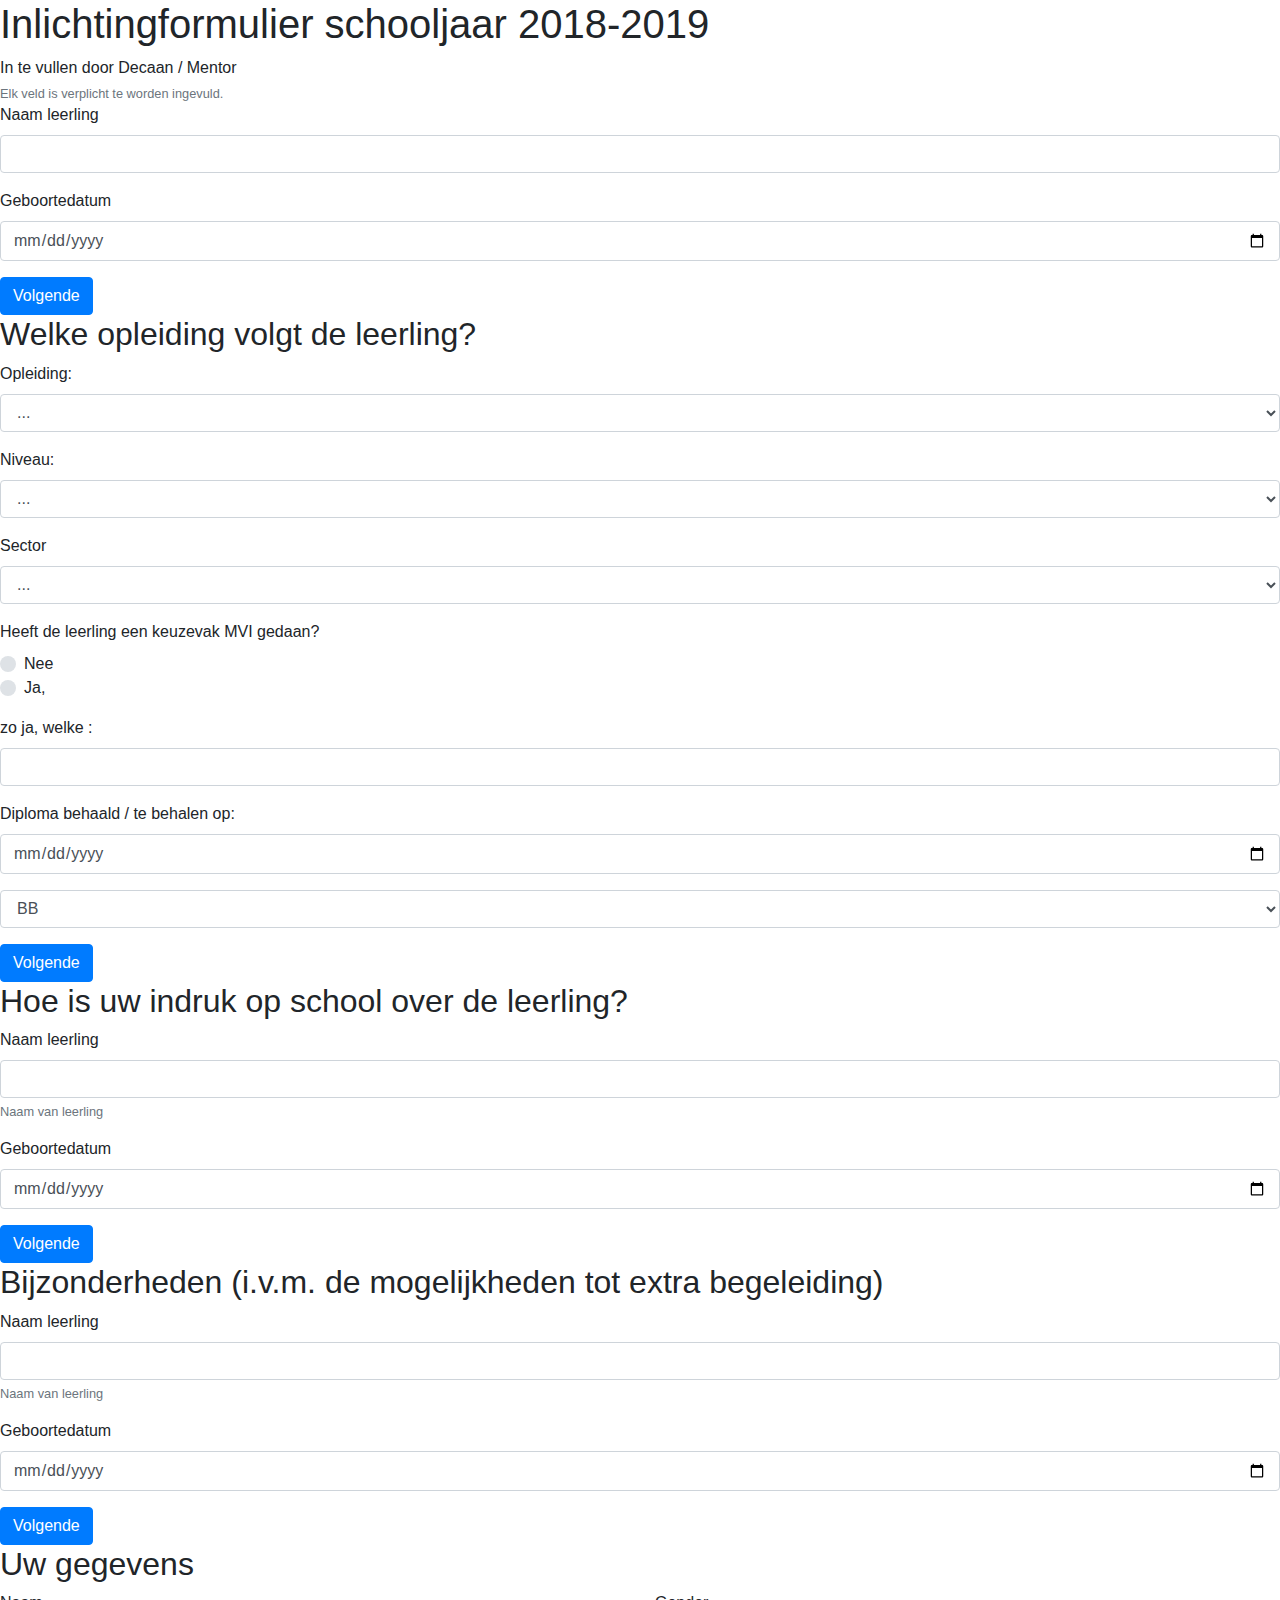
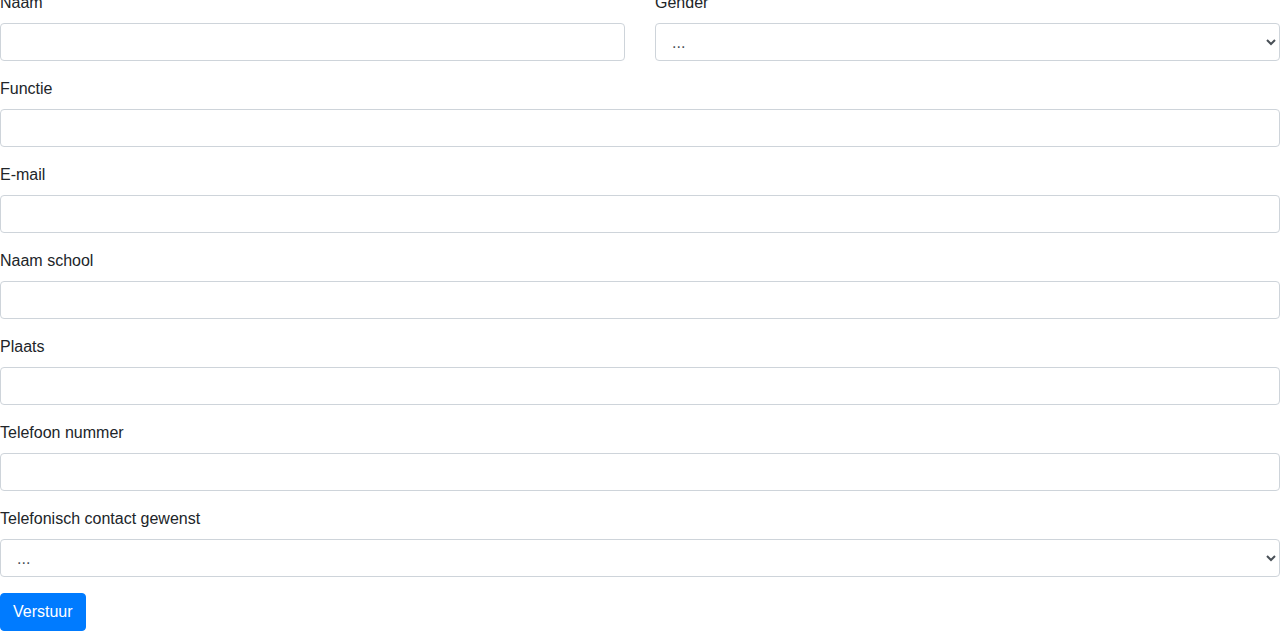
==== index.html @ 19534b49 "update v.2" ====
<!DOCTYPE html>
<html lang="en">

<head>
    <meta charset="UTF-8">
    <meta name="viewport" content="width=device-width, initial-scale=1.0">
    <meta http-equiv="X-UA-Compatible" content="ie=edge">
    <link rel="stylesheet" type="text/css" href="../style/less/studentform.css">
    <link href="https://fonts.googleapis.com/css?family=Dosis|Raleway:500" rel="stylesheet">
    <link rel="stylesheet" href="https://maxcdn.bootstrapcdn.com/bootstrap/4.0.0/css/bootstrap.min.css" integrity="sha384-Gn5384xqQ1aoWXA+058RXPxPg6fy4IWvTNh0E263XmFcJlSAwiGgFAW/dAiS6JXm"
        crossorigin="anonymous">
    <title>Inlichtingformulier schooljaar 2018-2019</title>
</head>

<body>

    <div class="main who">
        <div class="studentform">
            <div class="form-toptext">
                <h1>Inlichtingformulier schooljaar 2018-2019</h1>
                <p1>In te vullen door Decaan / Mentor
                    <small id="infoStudent" class="form-text text-muted">Elk veld is verplicht te worden ingevuld.</small>
                </p1>
            </div>
            <form>
                <div class="form-group">
                    <label for="nameStudent">Naam leerling</label>
                    <input type="text" class="form-control" id="nameStudent" placeholder="">
                </div>
                <div class="form-group">
                    <label for="birthStudent">Geboortedatum</label>
                    <input type="date" class="form-control" id="birthStudent" placeholder="datum">
                </div>
                <button type="submit" id="next-button" class="btn btn-primary">Volgende</button>
            </form>
        </div>
    </div>

    <div class="main study">
        <div class="studentform">
            <div class="form-toptext">
                <h2>Welke opleiding volgt de leerling?</h2>
            </div>

            <form>
                <div class="form-group">
                    <label for="studentEducation">Opleiding:</label>
                    <select class="form-control" id="studentEducation">
                        <option selected>...</option>
                        <option>VMBO</option>
                        <option>HAVO</option>
                        <option>VWO</option>
                        <option>MBO</option>
                        <option>Anders</option>
                    </select>
                </div>
            </form>
            <div class="vmbo">
                <form>
                    <div class="form-group">
                        <label for="studentLevel">Niveau:</label>
                        <select class="form-control" id="level">
                            <option selected>...</option>
                            <option>BB</option>
                            <option>KB</option>
                            <option>GL</option>
                            <option>TL</option>
                            <option>LWT</option>
                            <option>BB + LWOO</option>
                            <option>BB + LWOO</option>
                            <option>KB + LWOO</option>
                            <option>GL + LWOO</option>
                            <option>TL + LWOO</option>
                            <option>LWT + LWOO</option>
                        </select>
                    </div>
                    <div class="form-group">
                        <label for="studentSector">Sector</label>
                        <select class="form-control" id="sector">
                            <option selected>...</option>
                            <option>Economie</option>
                            <option>Landbouw</option>
                            <option>Techniek</option>
                            <option>Zorg en Welzijn</option>
                        </select>
                    </div>

                    <div class="form-group">
                        <label for="mviStudent"> Heeft de leerling een keuzevak MVI gedaan?</label>
                        <div class="custom-control custom-radio">
                            <input type="radio" id="customRadio1" name="mviYesOrNo" class="custom-control-input">
                            <label class="custom-control-label" for="customRadio1">Nee</label>
                        </div>
                        <div class="custom-control custom-radio">
                            <input type="radio" id="customRadio2" name="mviYesOrNo" class="custom-control-input">
                            <label class="custom-control-label" for="customRadio2">Ja,</label>
                        </div>
                    </div>
                    <div class="form-group">
                        <label for="nameStudent">zo ja, welke :</label>
                        <input type="text" class="form-control" id="mviIfYes" placeholder="">
                    </div>    
                    <div class="form-group">    
                        <label for="nameStudent">Diploma behaald / te behalen op:</label>
                        <input type="date" class="form-control" id="studentDiploma" placeholder="datum">
                    </div>    
                    </div>
                </form>
            </div>
            <div class="havo hidden">
                <div class="vmbo">
                    <form>
                        <div class="form-group">
                            <select class="form-control" id="level">
                                <option>BB</option>
                                <option>KB</option>
                                <option>GL</option>
                                <option>TL</option>
                                <option>LWT</option>
                                <option>BB + LWOO</option>
                                <option>BB + LWOO</option>
                                <option>KB + LWOO</option>
                                <option>GL + LWOO</option>
                                <option>TL + LWOO</option>
                                <option>LWT + LWOO</option>
                            </select>
                        </div>
                    </form>
                </div>
                <div class="vwo"></div>
                <div class="mbo"></div>
                <div class="other"></div>
                <button type="submit" id="next-button" class="btn btn-primary">Volgende</button>
                </form>
            </div>
        </div>
    </div>

    <div class="main impression">
        <div class="studentform">
            <div class="form-toptext">
                <h2>Hoe is uw indruk op school over de leerling?</h2>
            </div>
            <form>
                <div class="form-group">
                    <label for="nameStudent">Naam leerling</label>
                    <input type="text" class="form-control" id="nameStudent" placeholder="">
                    <small id="infoStudent" class="form-text text-muted">Naam van leerling</small>
                </div>
                <div class="form-group">
                    <label for="birthStudent">Geboortedatum</label>
                    <input type="date" class="form-control" id="birthStudent" placeholder="datum">
                </div>
                <button type="submit" id="next-button" class="btn btn-primary">Volgende</button>
            </form>
        </div>
    </div>

    <div class="main special">
        <div class="studentform">
            <div class="form-toptext">
                <h2>Bijzonderheden (i.v.m. de mogelijkheden tot extra begeleiding)</h2>
            </div>
            <form action="/pages/selection.html">
                <div class="form-group">
                    <label for="nameStudent">Naam leerling</label>
                    <input type="text" class="form-control" id="nameStudent" placeholder="">
                    <small id="infoStudent" class="form-text text-muted">Naam van leerling</small>
                </div>
                <div class="form-group">
                    <label for="birthStudent">Geboortedatum</label>
                    <input type="date" class="form-control" id="birthStudent" placeholder="datum">
                </div>
                <button type="submit" id="next-button" class="btn btn-primary">Volgende</button>
            </form>
        </div>
    </div>

    <div class="main you">
        <div class="studentform">
            <div class="form-toptext">
                <h2>Uw gegevens</h2>
            </div>
            <form>
                <div class="form-group row">
                    <div class="col">
                        <label for="nameMentor">Naam</label>
                        <input type="text" class="form-control" id="nameMentor" placeholder="">
                    </div>
                    <div class="col">
                        <label for="genderMentor">Gender</label>
                        <select class="form-control">
                            <option selected>...</option>
                            <option>Man</option>
                            <option>Vrouw</option>
                        </select>
                    </div>
                </div>

                <div class="form-group">
                    <label for="functionMentor">Functie</label>
                    <input type="text" class="form-control" id="functionMentor" placeholder="">
                </div>

                <div class="form-group">
                    <label for="emailMentor">E-mail</label>
                    <input type="email" class="form-control" id="emailMentor" placeholder="">
                </div>
                <div class="form-group">
                    <label for="nameSchool">Naam school</label>
                    <input type="text" class="form-control" id="nameSchool" placeholder="">
                </div>
                <div class="form-group">
                    <label for="placeSchool">Plaats</label>
                    <input type="text" class="form-control" id="placeSchool" placeholder="">
                </div>
                <div class="form-group">
                    <label for="telMentor">Telefoon nummer</label>
                    <input type="tel" class="form-control" id="telMentor" placeholder="">
                </div>
                <div class="form-group">
                    <label for="telContact">Telefonisch contact gewenst</label>
                    <select class="form-control">
                        <option selected>...</option>
                        <option>Ja</option>
                        <option>Nee</option>
                    </select>
                </div>

                <button type="submit" id="send-button" class="btn btn-primary">Verstuur</button>
            </form>

        </div>
    </div>
    <script src="/script/next.js"></script>
    <script src="https://code.jquery.com/jquery-3.2.1.slim.min.js" integrity="sha384-KJ3o2DKtIkvYIK3UENzmM7KCkRr/rE9/Qpg6aAZGJwFDMVNA/GpGFF93hXpG5KkN"
        crossorigin="anonymous"></script>
    <script src="https://cdnjs.cloudflare.com/ajax/libs/popper.js/1.12.9/umd/popper.min.js" integrity="sha384-ApNbgh9B+Y1QKtv3Rn7W3mgPxhU9K/ScQsAP7hUibX39j7fakFPskvXusvfa0b4Q"
        crossorigin="anonymous"></script>
    <script src="https://maxcdn.bootstrapcdn.com/bootstrap/4.0.0/js/bootstrap.min.js" integrity="sha384-JZR6Spejh4U02d8jOt6vLEHfe/JQGiRRSQQxSfFWpi1MquVdAyjUar5+76PVCmYl"
        crossorigin="anonymous"></script>
</body>

</html>
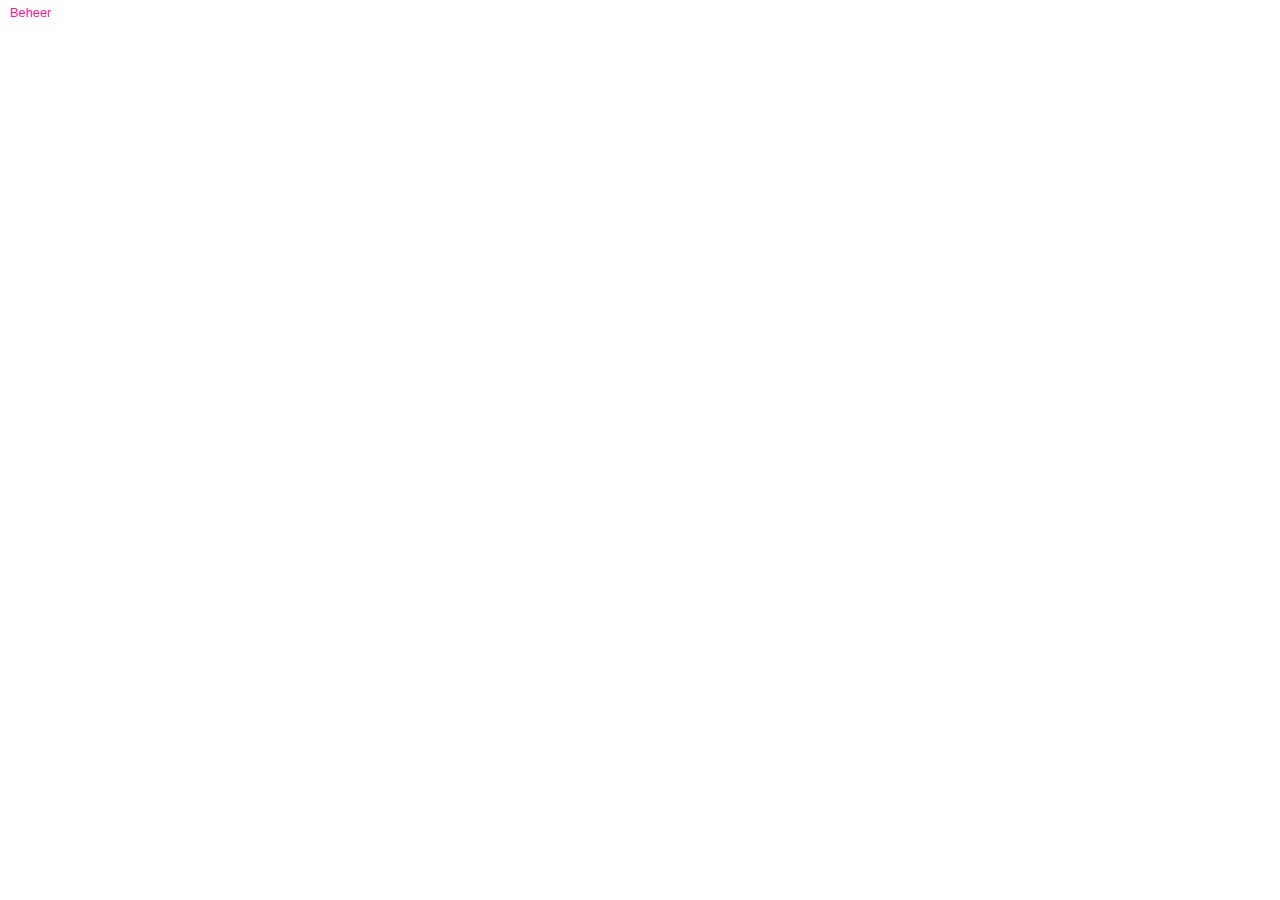
==== commit bd76bbd2: "Update v.3" ====
--- a/index.html
+++ b/index.html
@@ -12,15 +12,18 @@
     <title>Inlichtingformulier schooljaar 2018-2019</title>
 </head>
 
-<body>
-
-    <div class="main who">
+<body>  
+    <nav>
+        <small id="adminLink" ><a id="adminLink" href="/admin.html">Beheer</a></small>
+    </nav>
+    <div class="main who hidden">
         <div class="studentform">
             <div class="form-toptext">
                 <h1>Inlichtingformulier schooljaar 2018-2019</h1>
-                <p1>In te vullen door Decaan / Mentor
+                <p>In te vullen door Decaan / Mentor
                     <small id="infoStudent" class="form-text text-muted">Elk veld is verplicht te worden ingevuld.</small>
-                </p1>
+                </p>
+
             </div>
             <form>
                 <div class="form-group">
@@ -31,12 +34,17 @@
                     <label for="birthStudent">Geboortedatum</label>
                     <input type="date" class="form-control" id="birthStudent" placeholder="datum">
                 </div>
-                <button type="submit" id="next-button" class="btn btn-primary">Volgende</button>
             </form>
-        </div>
+            <footer class="footer-flex">
+                <button type="button" id="who-button-back" class="btn ">Terug</button> 
+                <button type="button" id="who-button-next" class="btn right">Volgende</button>
+            </footer>
+        </div>
+
+
     </div>
 
-    <div class="main study">
+    <div class="main study hidden">
         <div class="studentform">
             <div class="form-toptext">
                 <h2>Welke opleiding volgt de leerling?</h2>
@@ -46,16 +54,17 @@
                 <div class="form-group">
                     <label for="studentEducation">Opleiding:</label>
                     <select class="form-control" id="studentEducation">
-                        <option selected>...</option>
-                        <option>VMBO</option>
-                        <option>HAVO</option>
-                        <option>VWO</option>
-                        <option>MBO</option>
-                        <option>Anders</option>
+                        <option>...</option>
+                        <option value="1">VMBO</option>
+                        <option value="2">HAVO</option>
+                        <option value="3">VWO</option>
+                        <option value="4">MBO</option>
+                        <option value="5">Anders</option>
                     </select>
                 </div>
             </form>
-            <div class="vmbo">
+
+            <div class="vmbo hidden">
                 <form>
                     <div class="form-group">
                         <label for="studentLevel">Niveau:</label>
@@ -66,13 +75,9 @@
                             <option>GL</option>
                             <option>TL</option>
                             <option>LWT</option>
-                            <option>BB + LWOO</option>
-                            <option>BB + LWOO</option>
-                            <option>KB + LWOO</option>
-                            <option>GL + LWOO</option>
-                            <option>TL + LWOO</option>
-                            <option>LWT + LWOO</option>
                         </select>
+                            <label for="plusLwoo">+ LWOO</label>
+                            <input type="checkbox" id="plusLwoo">
                     </div>
                     <div class="form-group">
                         <label for="studentSector">Sector</label>
@@ -85,98 +90,401 @@
                         </select>
                     </div>
 
-                    <div class="form-group">
+                    <div class="form-group" id="mviYesOrNo">
                         <label for="mviStudent"> Heeft de leerling een keuzevak MVI gedaan?</label>
                         <div class="custom-control custom-radio">
-                            <input type="radio" id="customRadio1" name="mviYesOrNo" class="custom-control-input">
-                            <label class="custom-control-label" for="customRadio1">Nee</label>
-                        </div>
-                        <div class="custom-control custom-radio">
-                            <input type="radio" id="customRadio2" name="mviYesOrNo" class="custom-control-input">
-                            <label class="custom-control-label" for="customRadio2">Ja,</label>
-                        </div>
-                    </div>
-                    <div class="form-group">
+                            <input type="radio" id="mviYes" name="mviYesOrNo" value="1" class="custom-control-input">
+                            <label class="custom-control-label" for="mviYes">Nee</label>
+                        </div>
+                        <div class="custom-control custom-radio">
+                            <input type="radio" id="mviNo" name="mviYesOrNo" value="2" class="custom-control-input">
+                            <label class="custom-control-label" for="mviNo">Ja,</label>
+                        </div>
+                    </div>
+                    <div class="mviIfYes hidden" id="ifYes" class="form-group">
                         <label for="nameStudent">zo ja, welke :</label>
                         <input type="text" class="form-control" id="mviIfYes" placeholder="">
-                    </div>    
-                    <div class="form-group">    
+                    </div>
+                    <div class="form-group">
                         <label for="nameStudent">Diploma behaald / te behalen op:</label>
-                        <input type="date" class="form-control" id="studentDiploma" placeholder="datum">
-                    </div>    
-                    </div>
-                </form>
-            </div>
+                        <input type="date" class="form-control" id="studentDiplomaVmbo" placeholder="datum">
+                    </div>
+                </form>
+            </div>
+
             <div class="havo hidden">
-                <div class="vmbo">
-                    <form>
-                        <div class="form-group">
-                            <select class="form-control" id="level">
-                                <option>BB</option>
-                                <option>KB</option>
-                                <option>GL</option>
-                                <option>TL</option>
-                                <option>LWT</option>
-                                <option>BB + LWOO</option>
-                                <option>BB + LWOO</option>
-                                <option>KB + LWOO</option>
-                                <option>GL + LWOO</option>
-                                <option>TL + LWOO</option>
-                                <option>LWT + LWOO</option>
-                            </select>
-                        </div>
-                    </form>
-                </div>
-                <div class="vwo"></div>
-                <div class="mbo"></div>
-                <div class="other"></div>
-                <button type="submit" id="next-button" class="btn btn-primary">Volgende</button>
-                </form>
-            </div>
+                <form>
+                    <div class="form-group">
+                        <label for="nameStudent">Diploma behaald / te behalen op:</label>
+                        <input type="date" class="form-control" id="studentDiplomaHavo" placeholder="datum">
+                    </div>
+                </form>
+            </div>
+
+            <div class="vwo hidden">
+                <form>
+                    <div class="form-group">
+                        <label for="nameStudent">Diploma behaald / te behalen op:</label>
+                        <input type="date" class="form-control" id="studentDiplomaVwo" placeholder="datum">
+                    </div>
+                </form>
+            </div>
+
+            <div class="mbo hidden">
+                <form>
+                    <div class="form-group">
+                        <label for="studentEducation">Opleidingsniveau:</label>
+                        <select class="form-control" id="studentEducationLevel">
+                            <option selected>...</option>
+                            <option>1</option>
+                            <option>2</option>
+                            <option>3</option>
+                            <option>4</option>
+                        </select>
+                    </div>
+                    <div class="form-group">
+                        <label for="studentEducation">Leerweg:</label>
+                        <select class="form-control" id="studentEducationRoad">
+                            <option selected>...</option>
+                            <option>BOL</option>
+                            <option>BBL</option>
+                        </select>
+                    </div>
+                </form>
+            </div>
+
+            <div class="other hidden">
+                <form>
+                    <div class="form-group">
+                        <label for="studentEducation">Andere opleiding:</label>
+                        <input type="text" class="form-control" id="studentEducationOther" placeholder="">
+                    </div>
+                </form>
+            </div>
+            <footer class="footer-flex">
+                <button type="button" id="education-button-back" class="btn ">Terug</button>
+                <button type="button" id="education-button-next" class="btn right">Volgende</button>
+            </footer>
+            
+
         </div>
     </div>
 
-    <div class="main impression">
-        <div class="studentform">
-            <div class="form-toptext">
-                <h2>Hoe is uw indruk op school over de leerling?</h2>
-            </div>
-            <form>
-                <div class="form-group">
-                    <label for="nameStudent">Naam leerling</label>
-                    <input type="text" class="form-control" id="nameStudent" placeholder="">
-                    <small id="infoStudent" class="form-text text-muted">Naam van leerling</small>
-                </div>
-                <div class="form-group">
-                    <label for="birthStudent">Geboortedatum</label>
-                    <input type="date" class="form-control" id="birthStudent" placeholder="datum">
-                </div>
-                <button type="submit" id="next-button" class="btn btn-primary">Volgende</button>
-            </form>
+    <div class="main impression hidden">
+
+        <div class="posture">
+            <div class="studentform">
+                <div class="form-toptext">
+                    <h2>Hoe is uw indruk op school over de leerling?</h2>
+                    <h4>Werkhouding</h4>
+                </div>
+                <form>
+                    <div class="form-group">
+                        <p>
+                            <strong>Concentratie:</strong>
+                        </p>
+                        <div class="custom-control custom-radio custom-control-inline">
+                            <input type="radio" id="postureConc1" name="studentPostureConc" class="custom-control-input">
+                            <label class="custom-control-label" for="postureConc1">Goed</label>
+                        </div>
+                        <div class="custom-control custom-radio custom-control-inline">
+                            <input type="radio" id="postureConc2" name="studentPostureConc" class="custom-control-input">
+                            <label class="custom-control-label" for="postureConc2">Voldoende</label>
+                        </div>
+                        <div class="custom-control custom-radio custom-control-inline">
+                            <input type="radio" id="postureConc3" name="studentPostureConc" class="custom-control-input">
+                            <label class="custom-control-label" for="postureConc3">Zwak</label>
+                        </div>
+                        <div class="custom-control custom-radio custom-control-inline">
+                            <input type="radio" id="postureConc4" name="studentPostureConc" class="custom-control-input">
+                            <label class="custom-control-label" for="postureConc4">Onvoldoende</label>
+                        </div>
+                    </div>
+
+
+                    <div class="form-group">
+                        <p>
+                            <strong>Werktempo:</strong>
+                        </p>
+                        <div class="custom-control custom-radio custom-control-inline">
+                            <input type="radio" id="postureTempo1" name="studentPostureTempo" class="custom-control-input">
+                            <label class="custom-control-label" for="postureTempo1">Goed</label>
+                        </div>
+                        <div class="custom-control custom-radio custom-control-inline">
+                            <input type="radio" id="postureTempo2" name="studentPostureTempo" class="custom-control-input">
+                            <label class="custom-control-label" for="postureTempo2">Voldoende</label>
+                        </div>
+                        <div class="custom-control custom-radio custom-control-inline">
+                            <input type="radio" id="postureTempo3" name="studentPostureTempo" class="custom-control-input">
+                            <label class="custom-control-label" for="postureTempo3">Zwak</label>
+                        </div>
+                        <div class="custom-control custom-radio custom-control-inline">
+                            <input type="radio" id="postureTempo4" name="studentPostureTempo" class="custom-control-input">
+                            <label class="custom-control-label" for="postureTempo4">Onvoldoende</label>
+                        </div>
+                    </div>
+
+
+                    <div class="form-group">
+                        <p>
+                            <strong>Zelfstandig werken in de klas:</strong>
+                        </p>
+                        <div class="custom-control custom-radio custom-control-inline">
+                            <input type="radio" id="postureSelf1" name="studentPostureSelf" class="custom-control-input">
+                            <label class="custom-control-label" for="postureSelf1">Goed</label>
+                        </div>
+                        <div class="custom-control custom-radio custom-control-inline">
+                            <input type="radio" id="postureSelf2" name="studentPostureSelf" class="custom-control-input">
+                            <label class="custom-control-label" for="postureSelf2">Voldoende</label>
+                        </div>
+                        <div class="custom-control custom-radio custom-control-inline">
+                            <input type="radio" id="postureSelf3" name="studentPostureSelf" class="custom-control-input">
+                            <label class="custom-control-label" for="postureSelf3">Zwak</label>
+                        </div>
+                        <div class="custom-control custom-radio custom-control-inline">
+                            <input type="radio" id="postureSelf4" name="studentPostureSelf" class="custom-control-input">
+                            <label class="custom-control-label" for="postureSelf4">Onvoldoende</label>
+                        </div>
+                    </div>
+                    <footer class="footer-flex">
+                        <button type="button" id="posture-button-back" class="btn ">Terug</button>
+                        <button type="button" id="posture-button-next" class="btn right">Volgende</button>
+                    </footer>
+                   
+                </form>
+            </div>
+        </div>
+
+        <div class="attitude hidden">
+            <div class="studentform">
+                <div class="form-toptext">
+                    <h2>Hoe is uw indruk op school over de leerling?</h2>
+                    <h4>Instelling</h4>
+                </div>
+                <form>
+                    <div class="form-group">
+                        <p>
+                            <strong>Motivatie:</strong>
+                        </p>
+                        <div class="custom-control custom-radio custom-control-inline">
+                            <input type="radio" id="attitudeMotiv1" name="studentAttitudeMotiv" class="custom-control-input">
+                            <label class="custom-control-label" for="attitudeMotiv1">Goed</label>
+                        </div>
+                        <div class="custom-control custom-radio custom-control-inline">
+                            <input type="radio" id="attitudeMotiv2" name="studentAttitudeMotiv" class="custom-control-input">
+                            <label class="custom-control-label" for="attitudeMotiv2">Voldoende</label>
+                        </div>
+                        <div class="custom-control custom-radio custom-control-inline">
+                            <input type="radio" id="attitudeMotiv3" name="studentAttitudeMotiv" class="custom-control-input">
+                            <label class="custom-control-label" for="attitudeMotiv3">Zwak</label>
+                        </div>
+                        <div class="custom-control custom-radio custom-control-inline">
+                            <input type="radio" id="attitudeMotiv4" name="studentAttitudeMotiv" class="custom-control-input">
+                            <label class="custom-control-label" for="attitudeMotiv4">Onvoldoende</label>
+                        </div>
+                    </div>
+
+                    <div class="form-group">
+                        <p>
+                            <strong>Doorzettingsvermogen:</strong>
+                        </p>
+                        <div class="custom-control custom-radio custom-control-inline">
+                            <input type="radio" id="attitudeEndur1" name="studentAttitudeEndur" class="custom-control-input">
+                            <label class="custom-control-label" for="attitudeEndur1">Goed</label>
+                        </div>
+                        <div class="custom-control custom-radio custom-control-inline">
+                            <input type="radio" id="attitudeEndur2" name="studentAttitudeEndur" class="custom-control-input">
+                            <label class="custom-control-label" for="attitudeEndur2">Voldoende</label>
+                        </div>
+                        <div class="custom-control custom-radio custom-control-inline">
+                            <input type="radio" id="attitudeEndur3" name="studentAttitudeEndur" class="custom-control-input">
+                            <label class="custom-control-label" for="attitudeEndur3">Zwak</label>
+                        </div>
+                        <div class="custom-control custom-radio custom-control-inline">
+                            <input type="radio" id="attitudeEndur4" name="studentAttitudeEndur" class="custom-control-input">
+                            <label class="custom-control-label" for="attitudeEndur4">Onvoldoende</label>
+                        </div>
+                    </div>
+                    <footer class="footer-flex">
+                          <button type="button" id="attitude-button-back" class="btn ">Terug</button>
+                          <button type="button" id="attitude-button-next" class="btn right">Volgende</button>
+                    </footer>
+                 
+                </form>
+            </div>
+        </div>
+
+        <div class="skills hidden">
+            <div class="studentform">
+                <div class="form-toptext">
+                    <h2>Hoe is uw indruk op school over de leerling?</h2>
+                    <h4>Vaardigheden</h4>
+                </div>
+                <form>
+                    <div class="form-group">
+                        <p>
+                            <strong>Communicatieve vaardigheden:</strong>
+                        </p>
+                        <div class="custom-control custom-radio custom-control-inline">
+                            <input type="radio" id="skillsCom1" name="studentSkillsCom" class="custom-control-input">
+                            <label class="custom-control-label" for="skillsCom1">Goed</label>
+                        </div>
+                        <div class="custom-control custom-radio custom-control-inline">
+                            <input type="radio" id="skillsCom2" name="studentSkillsCom" class="custom-control-input">
+                            <label class="custom-control-label" for="skillsCom2">Voldoende</label>
+                        </div>
+                        <div class="custom-control custom-radio custom-control-inline">
+                            <input type="radio" id="skillsCom3" name="studentSkillsCom" class="custom-control-input">
+                            <label class="custom-control-label" for="vCom3">Zwak</label>
+                        </div>
+                        <div class="custom-control custom-radio custom-control-inline">
+                            <input type="radio" id="skillsCom4" name="studentSkillsCom" class="custom-control-input">
+                            <label class="custom-control-label" for="skillsCom4">Onvoldoende</label>
+                        </div>
+                    </div>
+
+                    <div class="form-group">
+                        <p>
+                            <strong>Sociale vaardigheden:</strong>
+                        </p>
+                        <div class="custom-control custom-radio custom-control-inline">
+                            <input type="radio" id="skillSocial1" name="studentSkillsSocial" class="custom-control-input">
+                            <label class="custom-control-label" for="skillSocial1">Goed</label>
+                        </div>
+                        <div class="custom-control custom-radio custom-control-inline">
+                            <input type="radio" id="skillSocial2" name="studentSkillsSocial" class="custom-control-input">
+                            <label class="custom-control-label" for="skillSocial2">Voldoende</label>
+                        </div>
+                        <div class="custom-control custom-radio custom-control-inline">
+                            <input type="radio" id="skillSocial3" name="studentSkillsSocial" class="custom-control-input">
+                            <label class="custom-control-label" for="skillSocial3">Zwak</label>
+                        </div>
+                        <div class="custom-control custom-radio custom-control-inline">
+                            <input type="radio" id="skillSocial4" name="studentSkillsSocial" class="custom-control-input">
+                            <label class="custom-control-label" for="skillSocial4">Onvoldoende</label>
+                        </div>
+                    </div>
+                    <div class="form-group">
+                        <label>Toelichting:</label>
+                        <input type="text" class="form-control" id="elucidation" placeholder="">
+                    </div>
+                    <footer class="footer-flex">
+                        <button type="button" id="skills-button-back" class="btn ">Terug</button>
+                        <button type="button" id="skills-button-next" class="btn right">Volgende</button>
+                    </footer>
+                </form>
+            </div>
         </div>
     </div>
 
-    <div class="main special">
+    <div class="main special hidden">
         <div class="studentform">
             <div class="form-toptext">
                 <h2>Bijzonderheden (i.v.m. de mogelijkheden tot extra begeleiding)</h2>
             </div>
-            <form action="/pages/selection.html">
-                <div class="form-group">
-                    <label for="nameStudent">Naam leerling</label>
-                    <input type="text" class="form-control" id="nameStudent" placeholder="">
-                    <small id="infoStudent" class="form-text text-muted">Naam van leerling</small>
-                </div>
-                <div class="form-group">
-                    <label for="birthStudent">Geboortedatum</label>
-                    <input type="date" class="form-control" id="birthStudent" placeholder="datum">
-                </div>
-                <button type="submit" id="next-button" class="btn btn-primary">Volgende</button>
+            <form>
+                <div class="restrictionOne hidden">
+                    <div class="form-group">
+                        <label for="studentRestriction">Heeft de leerling een aandoening en/of beperking die van invloed op de studie is of kan zijn?</label>
+                        <div class="custom-control custom-radio">
+                            <input type="radio" id="restrictionYes" name="restrictionYesNo" class="custom-control-input">
+                            <label class="custom-control-label" for="restrictionYes">Ja</label>
+                        </div>
+                        <div class="custom-control custom-radio">
+                            <input type="radio" id="restrictionNo" name="restrictionYesNo" class="custom-control-input">
+                            <label class="custom-control-label" for="restrictionNo">Nee</label>
+                        </div>
+                    </div>
+
+                    <div class="form-group">
+                        <label for="studentRestriction">Volgt de leerling speciaal onderwijs?</label>
+                        <div class="custom-control custom-radio">
+                            <input type="radio" id="restrictionSpecialYes" name="restrictionSpecial" class="custom-control-input">
+                            <label class="custom-control-label" for="restrictionSpecialYes">Ja</label>
+                        </div>
+                        <div class="custom-control custom-radio">
+                            <input type="radio" id="restrictionSpecialNo" name="restrictionSpecial" class="custom-control-input">
+                            <label class="custom-control-label" for="restrictionSpecialNo">Nee</label>
+                        </div>
+                    </div>
+
+                    <div class="form-group">
+                        <label for="studentRestriction">Heeft de leerling dyslexie?
+                            <br/>
+                            <small>(bij plaatsing inleveren dyslexieverklaring verplicht)</small>
+                        </label>
+                        <div class="custom-control custom-radio">
+                            <input type="radio" id="restrictionDyslexicYes" name="restrictionDyslexic" class="custom-control-input">
+                            <label class="custom-control-label" for="restrictionDyslexicYes">Ja</label>
+                        </div>
+                        <div class="custom-control custom-radio">
+                            <input type="radio" id="restrictionDyslexicNo" name="restrictionDyslexic" class="custom-control-input">
+                            <label class="custom-control-label" for="restrictionDyslexicNo">Nee</label>
+                        </div>
+                    </div>
+                    <footer class="footer-flex">
+                        <button type="button" id="restrictionOne-button-back" class="btn">Terug</button>
+                        <button type="button" id="restrictionOne-button-next" class="btn right">Volgende</button>
+                    </footer>
+                </div>
+                <div class="restrictionTwo hidden">
+                    <div class="form-group">
+                        <label for="studentRestriction">Heeft de leerling dyscalculie?
+                            <br/>
+                            <small>(bij plaatsing inleveren dyscalculieverklaring verplicht)</small>
+                        </label>
+                        <div class="custom-control custom-radio">
+                            <input type="radio" id="restrictionDyscalculieYes" name="restrictionDyscalculie" class="custom-control-input">
+                            <label class="custom-control-label" for="restrictionDyscalculieYes">Ja</label>
+                        </div>
+                        <div class="custom-control custom-radio">
+                            <input type="radio" id="restrictionDyscalculieNo" name="restrictionDyscalculie" class="custom-control-input">
+                            <label class="custom-control-label" for="restrictionDyscalculieNo">Nee</label>
+                        </div>
+                    </div>
+
+                    <div class="form-group">
+                        <label for="studentRestriction">Is de leerling recent besproken in het extern zorg- en adviesteam (ZAT)</label>
+                        <div class="custom-control custom-radio">
+                            <input type="radio" id="restrictionZATYes" name="restrictionZAT" class="custom-control-input">
+                            <label class="custom-control-label" for="restrictionZATYes">Ja</label>
+                        </div>
+                        <div class="custom-control custom-radio">
+                            <input type="radio" id="restrictionZATNo" name="restrictionZAT" class="custom-control-input">
+                            <label class="custom-control-label" for="restrictionZATNo">Nee</label>
+                        </div>
+                    </div>
             </form>
+            <div id="otherCareForm">
+                <div class="form-group">
+                    <label>Ontvangt de leerling nog andere zorg?</label>
+                    <div class="custom-control custom-radio">
+                        <input type="radio" id="otherCareYes" name="otherCareYesNo" value="1" class="custom-control-input">
+                        <label class="custom-control-label" for="otherCareYes">Ja</label>
+                    </div>
+                    <div class="custom-control custom-radio">
+                        <input type="radio" id="otherCareNo" name="otherCareYesNo" value="2" class="custom-control-input">
+                        <label class="custom-control-label" for="otherCareNo">Nee</label>
+                    </div>
+                </div>
+            </div>
+            <form>
+                <div class="otherCare hidden">
+                    <div class="form-group">
+                        <label for="otherCare">Welke andere zorg ontvangt de leerling:</label>
+                        <textarea class="form-control" id="otherCare" placeholder=""></textarea>
+                    </div>
+                </div>
+                <footer class="footer-flex">
+                        <button type="button" id="restrictionTwo-button-back" class="btn ">Terug</button>
+                        <button type="button" id="restrictionTwo-button-next" class="btn right">Volgende</button>
+                </footer>
+            </form>
+            </div>
         </div>
     </div>
 
-    <div class="main you">
+    <div class="main you hidden">
         <div class="studentform">
             <div class="form-toptext">
                 <h2>Uw gegevens</h2>
@@ -185,7 +493,7 @@
                 <div class="form-group row">
                     <div class="col">
                         <label for="nameMentor">Naam</label>
-                        <input type="text" class="form-control" id="nameMentor" placeholder="">
+                        <input type="text" class="form-control" id="nameMentor" placeholder="...">
                     </div>
                     <div class="col">
                         <label for="genderMentor">Gender</label>
@@ -198,47 +506,49 @@
                 </div>
 
                 <div class="form-group">
-                    <label for="functionMentor">Functie</label>
-                    <input type="text" class="form-control" id="functionMentor" placeholder="">
-                </div>
-
-                <div class="form-group">
-                    <label for="emailMentor">E-mail</label>
-                    <input type="email" class="form-control" id="emailMentor" placeholder="">
-                </div>
-                <div class="form-group">
-                    <label for="nameSchool">Naam school</label>
-                    <input type="text" class="form-control" id="nameSchool" placeholder="">
-                </div>
-                <div class="form-group">
-                    <label for="placeSchool">Plaats</label>
-                    <input type="text" class="form-control" id="placeSchool" placeholder="">
-                </div>
-                <div class="form-group">
-                    <label for="telMentor">Telefoon nummer</label>
-                    <input type="tel" class="form-control" id="telMentor" placeholder="">
-                </div>
-                <div class="form-group">
-                    <label for="telContact">Telefonisch contact gewenst</label>
-                    <select class="form-control">
-                        <option selected>...</option>
-                        <option>Ja</option>
-                        <option>Nee</option>
-                    </select>
-                </div>
-
-                <button type="submit" id="send-button" class="btn btn-primary">Verstuur</button>
+                    <input type="text" class="form-control" id="functionMentor" placeholder="Functie...">
+                </div>
+                <div class="form-group">
+                    <input type="email" class="form-control" id="emailMentor" placeholder="E-mail...">
+                </div>
+                <div class="form-group">
+                    <input type="text" class="form-control" id="nameSchool" placeholder="Naam school...">
+                </div>
+                <div class="form-group">
+                    <input type="text" class="form-control" id="placeSchool" placeholder="Plaats...">
+                </div>
+                <div class="form-group">
+                    <input type="tel" class="form-control" id="telMentor" placeholder="Telefoon nummer...">
+                </div>
+                <div class="form-group">
+                    <label class="custom-control-inline" for="telContact">Telefonisch contact gewenst</label>
+                    <div class="custom-control custom-radio custom-control-inline">
+                        <input type="radio" id="telContactYes" name="telContactYesNo" class="custom-control-input">
+                        <label class="custom-control-label" for="telContactYes">Ja</label>
+                    </div>
+                    <div class="custom-control custom-radio custom-control-inline">
+                        <input type="radio" id="telContactNo" name="telContactYesNo" class="custom-control-input">
+                        <label class="custom-control-label" for="telContactNo">Nee</label>
+                    </div>
+                </div>
+                <footer class="footer-flex">
+                    <button type="button" id="send-button-back" class="btn">Terug</button>
+                    <button type="button" id="send-button" class="btn right">Verstuur</button>
+                </footer>
             </form>
-
         </div>
     </div>
-    <script src="/script/next.js"></script>
+
+    <div id="snackbar">Het formulier is verstuurt</div>
+
     <script src="https://code.jquery.com/jquery-3.2.1.slim.min.js" integrity="sha384-KJ3o2DKtIkvYIK3UENzmM7KCkRr/rE9/Qpg6aAZGJwFDMVNA/GpGFF93hXpG5KkN"
         crossorigin="anonymous"></script>
     <script src="https://cdnjs.cloudflare.com/ajax/libs/popper.js/1.12.9/umd/popper.min.js" integrity="sha384-ApNbgh9B+Y1QKtv3Rn7W3mgPxhU9K/ScQsAP7hUibX39j7fakFPskvXusvfa0b4Q"
         crossorigin="anonymous"></script>
     <script src="https://maxcdn.bootstrapcdn.com/bootstrap/4.0.0/js/bootstrap.min.js" integrity="sha384-JZR6Spejh4U02d8jOt6vLEHfe/JQGiRRSQQxSfFWpi1MquVdAyjUar5+76PVCmYl"
         crossorigin="anonymous"></script>
+    <script src="jquery-3.2.1.js"></script>
+    <script src="script/next.js"></script>
 </body>
 
 </html>--- a/style/less/studentform.css
+++ b/style/less/studentform.css
@@ -0,0 +1,142 @@
+html p {
+  font-family: 'Raleway', 'Dosis', sans-serif;
+}
+html h1 {
+  font-family: 'Raleway', 'Dosis', sans-serif;
+  font-size: 2.2rem;
+}
+html h2 {
+  font-family: 'Raleway', 'Dosis', sans-serif;
+  font-size: 1.8rem;
+}
+html h4 {
+  font-family: 'Raleway', 'Dosis', sans-serif;
+  font-size: 1.2rem;
+}
+html label {
+  font-family: 'Raleway', 'Dosis', sans-serif;
+}
+body {
+  background-color: #cb1212;
+}
+.main {
+  margin: 5px auto 5px auto;
+  width: 50%;
+  border: 2px solid #c9c9c9;
+  border-radius: 4px;
+  box-shadow: 0 2px 6px 0 rgba(0, 0, 0, 0.1), 0 4px 15px 0 rgba(0, 0, 0, 0.15);
+  background: #fff;
+}
+.main button,
+.main button:hover,
+.main button:active {
+  background-color: #FF1293;
+  color: white;
+  border-color: #FF1293;
+  min-width: 100px;
+}
+@media (max-width: 768px) {
+  .main {
+    width: 100%;
+    border: none;
+  }
+  .main h1 {
+    font-size: 20px;
+  }
+  .main p {
+    font-size: 8px;
+  }
+}
+#adminLink {
+  padding: 5px;
+  color: #FF1293;
+}
+.footer-flex {
+  display: flex;
+  position: absolute;
+  bottom: 0;
+  left: 0;
+  width: 100%;
+  padding-bottom: 10px;
+}
+.footer-flex .right {
+  margin-left: 10px;
+}
+form {
+  padding-left: 10px;
+}
+.studentform {
+  padding-top: 30px;
+  margin: 30px auto;
+  width: 80%;
+  min-height: 700px;
+  position: relative;
+}
+.form-toptext {
+  margin-bottom: 10px;
+  padding: 5px;
+}
+.hidden {
+  display: none;
+}
+#snackbar {
+  font-family: 'Raleway', 'Dosis', sans-serif;
+  font-size: 1rem;
+  display: none;
+  min-width: 400px;
+  margin-left: -125px;
+  background-color: #FF1293;
+  color: white;
+  text-align: center;
+  border-radius: 2px;
+  padding: 16px;
+  position: fixed;
+  z-index: 1;
+  left: 50%;
+  bottom: 30px;
+}
+#snackbar.show {
+  display: block;
+  -webkit-animation: fadein 0.5s, fadeout 0.5s 2.5s;
+  animation: fadein 0.5s, fadeout 0.5s 2.5s;
+}
+@-webkit-keyframes fadein {
+  from {
+    bottom: 0;
+    opacity: 0;
+  }
+  to {
+    bottom: 30px;
+    opacity: 1;
+  }
+}
+@keyframes fadein {
+  from {
+    bottom: 0;
+    opacity: 0;
+  }
+  to {
+    bottom: 30px;
+    opacity: 1;
+  }
+}
+@-webkit-keyframes fadeout {
+  from {
+    bottom: 30px;
+    opacity: 1;
+  }
+  to {
+    bottom: 0;
+    opacity: 0;
+  }
+}
+@keyframes fadeout {
+  from {
+    bottom: 30px;
+    opacity: 1;
+  }
+  to {
+    bottom: 0;
+    opacity: 0;
+  }
+}
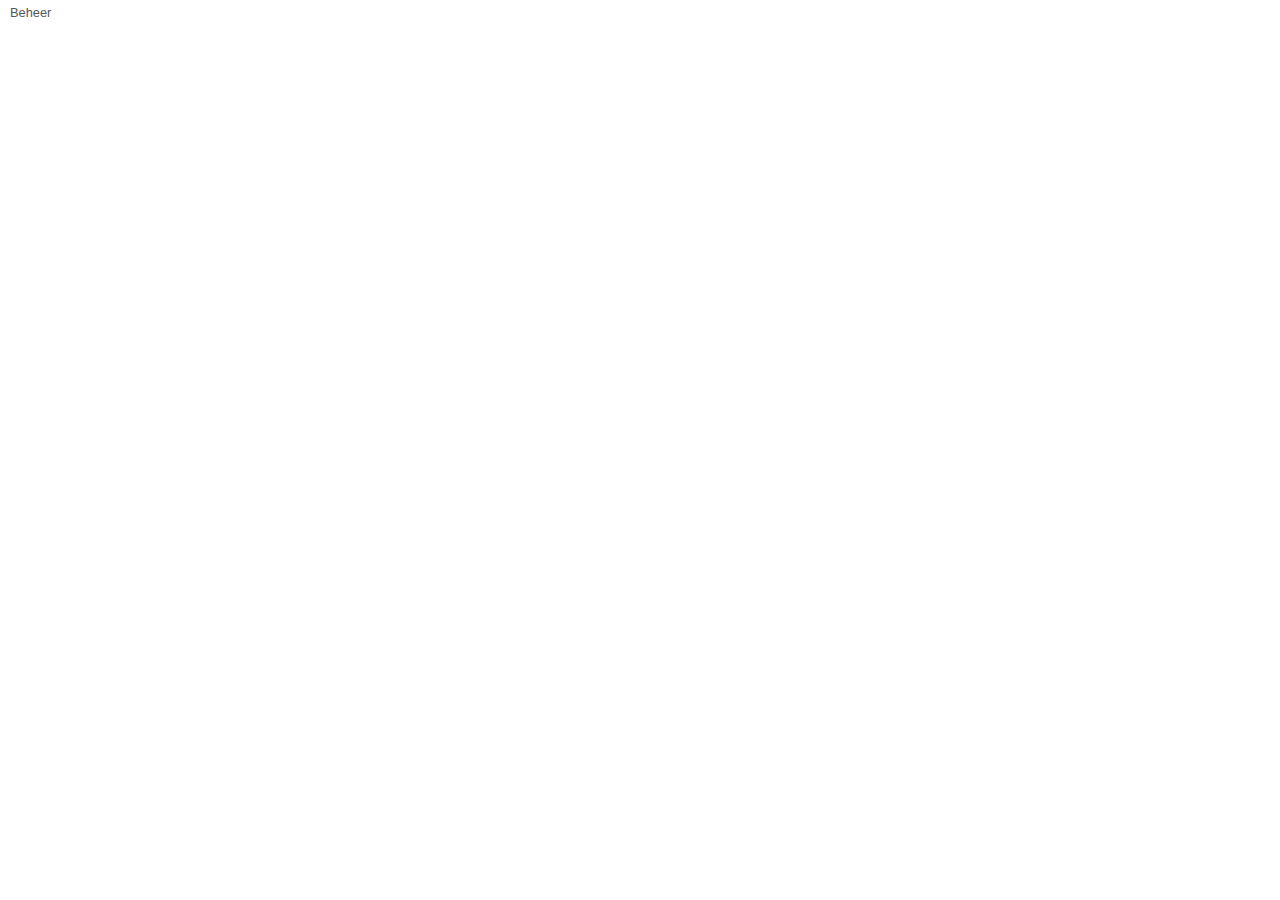
==== commit 39deb0b5: "Update v.4" ====
--- a/index.html
+++ b/index.html
@@ -1,546 +1,554 @@
 <!DOCTYPE html>
-<html lang="en">
+<html id="html" lang="en">
 
 <head>
     <meta charset="UTF-8">
     <meta name="viewport" content="width=device-width, initial-scale=1.0">
     <meta http-equiv="X-UA-Compatible" content="ie=edge">
     <link rel="stylesheet" type="text/css" href="../style/less/studentform.css">
-    <link href="https://fonts.googleapis.com/css?family=Dosis|Raleway:500" rel="stylesheet">
+    <link href="https://fonts.googleapis.com/css?family=Montserrat:300" rel="stylesheet">
     <link rel="stylesheet" href="https://maxcdn.bootstrapcdn.com/bootstrap/4.0.0/css/bootstrap.min.css" integrity="sha384-Gn5384xqQ1aoWXA+058RXPxPg6fy4IWvTNh0E263XmFcJlSAwiGgFAW/dAiS6JXm"
         crossorigin="anonymous">
     <title>Inlichtingformulier schooljaar 2018-2019</title>
 </head>
-
-<body>  
-    <nav>
-        <small id="adminLink" ><a id="adminLink" href="/admin.html">Beheer</a></small>
-    </nav>
-    <div class="main who hidden">
-        <div class="studentform">
-            <div class="form-toptext">
-                <h1>Inlichtingformulier schooljaar 2018-2019</h1>
-                <p>In te vullen door Decaan / Mentor
-                    <small id="infoStudent" class="form-text text-muted">Elk veld is verplicht te worden ingevuld.</small>
-                </p>
-
-            </div>
-            <form>
-                <div class="form-group">
-                    <label for="nameStudent">Naam leerling</label>
-                    <input type="text" class="form-control" id="nameStudent" placeholder="">
-                </div>
-                <div class="form-group">
-                    <label for="birthStudent">Geboortedatum</label>
-                    <input type="date" class="form-control" id="birthStudent" placeholder="datum">
-                </div>
-            </form>
-            <footer class="footer-flex">
-                <button type="button" id="who-button-back" class="btn ">Terug</button> 
-                <button type="button" id="who-button-next" class="btn right">Volgende</button>
-            </footer>
-        </div>
-
-
-    </div>
-
-    <div class="main study hidden">
-        <div class="studentform">
-            <div class="form-toptext">
-                <h2>Welke opleiding volgt de leerling?</h2>
-            </div>
-
-            <form>
-                <div class="form-group">
-                    <label for="studentEducation">Opleiding:</label>
-                    <select class="form-control" id="studentEducation">
-                        <option>...</option>
-                        <option value="1">VMBO</option>
-                        <option value="2">HAVO</option>
-                        <option value="3">VWO</option>
-                        <option value="4">MBO</option>
-                        <option value="5">Anders</option>
-                    </select>
-                </div>
-            </form>
-
-            <div class="vmbo hidden">
-                <form>
-                    <div class="form-group">
-                        <label for="studentLevel">Niveau:</label>
-                        <select class="form-control" id="level">
-                            <option selected>...</option>
-                            <option>BB</option>
-                            <option>KB</option>
-                            <option>GL</option>
-                            <option>TL</option>
-                            <option>LWT</option>
-                        </select>
-                            <label for="plusLwoo">+ LWOO</label>
-                            <input type="checkbox" id="plusLwoo">
-                    </div>
-                    <div class="form-group">
-                        <label for="studentSector">Sector</label>
-                        <select class="form-control" id="sector">
-                            <option selected>...</option>
-                            <option>Economie</option>
-                            <option>Landbouw</option>
-                            <option>Techniek</option>
-                            <option>Zorg en Welzijn</option>
-                        </select>
-                    </div>
-
-                    <div class="form-group" id="mviYesOrNo">
-                        <label for="mviStudent"> Heeft de leerling een keuzevak MVI gedaan?</label>
-                        <div class="custom-control custom-radio">
-                            <input type="radio" id="mviYes" name="mviYesOrNo" value="1" class="custom-control-input">
-                            <label class="custom-control-label" for="mviYes">Nee</label>
-                        </div>
-                        <div class="custom-control custom-radio">
-                            <input type="radio" id="mviNo" name="mviYesOrNo" value="2" class="custom-control-input">
-                            <label class="custom-control-label" for="mviNo">Ja,</label>
-                        </div>
-                    </div>
-                    <div class="mviIfYes hidden" id="ifYes" class="form-group">
-                        <label for="nameStudent">zo ja, welke :</label>
-                        <input type="text" class="form-control" id="mviIfYes" placeholder="">
-                    </div>
-                    <div class="form-group">
-                        <label for="nameStudent">Diploma behaald / te behalen op:</label>
-                        <input type="date" class="form-control" id="studentDiplomaVmbo" placeholder="datum">
-                    </div>
-                </form>
-            </div>
-
-            <div class="havo hidden">
-                <form>
-                    <div class="form-group">
-                        <label for="nameStudent">Diploma behaald / te behalen op:</label>
-                        <input type="date" class="form-control" id="studentDiplomaHavo" placeholder="datum">
-                    </div>
-                </form>
-            </div>
-
-            <div class="vwo hidden">
-                <form>
-                    <div class="form-group">
-                        <label for="nameStudent">Diploma behaald / te behalen op:</label>
-                        <input type="date" class="form-control" id="studentDiplomaVwo" placeholder="datum">
-                    </div>
-                </form>
-            </div>
-
-            <div class="mbo hidden">
-                <form>
-                    <div class="form-group">
-                        <label for="studentEducation">Opleidingsniveau:</label>
-                        <select class="form-control" id="studentEducationLevel">
-                            <option selected>...</option>
-                            <option>1</option>
-                            <option>2</option>
-                            <option>3</option>
-                            <option>4</option>
-                        </select>
-                    </div>
-                    <div class="form-group">
-                        <label for="studentEducation">Leerweg:</label>
-                        <select class="form-control" id="studentEducationRoad">
-                            <option selected>...</option>
-                            <option>BOL</option>
-                            <option>BBL</option>
-                        </select>
-                    </div>
-                </form>
-            </div>
-
-            <div class="other hidden">
-                <form>
-                    <div class="form-group">
-                        <label for="studentEducation">Andere opleiding:</label>
-                        <input type="text" class="form-control" id="studentEducationOther" placeholder="">
-                    </div>
-                </form>
-            </div>
-            <footer class="footer-flex">
-                <button type="button" id="education-button-back" class="btn ">Terug</button>
-                <button type="button" id="education-button-next" class="btn right">Volgende</button>
-            </footer>
-            
-
-        </div>
-    </div>
-
-    <div class="main impression hidden">
-
-        <div class="posture">
+        <small id="adminLink">
+            <a id="adminLink" href="/admin.html">Beheer</a>
+        </small>
+<body>
+    <div class="container-main">
+
+        <div class="main who hidden">
             <div class="studentform">
                 <div class="form-toptext">
-                    <h2>Hoe is uw indruk op school over de leerling?</h2>
-                    <h4>Werkhouding</h4>
-                </div>
-                <form>
-                    <div class="form-group">
-                        <p>
-                            <strong>Concentratie:</strong>
-                        </p>
-                        <div class="custom-control custom-radio custom-control-inline">
-                            <input type="radio" id="postureConc1" name="studentPostureConc" class="custom-control-input">
-                            <label class="custom-control-label" for="postureConc1">Goed</label>
-                        </div>
-                        <div class="custom-control custom-radio custom-control-inline">
-                            <input type="radio" id="postureConc2" name="studentPostureConc" class="custom-control-input">
-                            <label class="custom-control-label" for="postureConc2">Voldoende</label>
-                        </div>
-                        <div class="custom-control custom-radio custom-control-inline">
-                            <input type="radio" id="postureConc3" name="studentPostureConc" class="custom-control-input">
-                            <label class="custom-control-label" for="postureConc3">Zwak</label>
-                        </div>
-                        <div class="custom-control custom-radio custom-control-inline">
-                            <input type="radio" id="postureConc4" name="studentPostureConc" class="custom-control-input">
-                            <label class="custom-control-label" for="postureConc4">Onvoldoende</label>
-                        </div>
-                    </div>
-
-
-                    <div class="form-group">
-                        <p>
-                            <strong>Werktempo:</strong>
-                        </p>
-                        <div class="custom-control custom-radio custom-control-inline">
-                            <input type="radio" id="postureTempo1" name="studentPostureTempo" class="custom-control-input">
-                            <label class="custom-control-label" for="postureTempo1">Goed</label>
-                        </div>
-                        <div class="custom-control custom-radio custom-control-inline">
-                            <input type="radio" id="postureTempo2" name="studentPostureTempo" class="custom-control-input">
-                            <label class="custom-control-label" for="postureTempo2">Voldoende</label>
-                        </div>
-                        <div class="custom-control custom-radio custom-control-inline">
-                            <input type="radio" id="postureTempo3" name="studentPostureTempo" class="custom-control-input">
-                            <label class="custom-control-label" for="postureTempo3">Zwak</label>
-                        </div>
-                        <div class="custom-control custom-radio custom-control-inline">
-                            <input type="radio" id="postureTempo4" name="studentPostureTempo" class="custom-control-input">
-                            <label class="custom-control-label" for="postureTempo4">Onvoldoende</label>
-                        </div>
-                    </div>
-
-
-                    <div class="form-group">
-                        <p>
-                            <strong>Zelfstandig werken in de klas:</strong>
-                        </p>
-                        <div class="custom-control custom-radio custom-control-inline">
-                            <input type="radio" id="postureSelf1" name="studentPostureSelf" class="custom-control-input">
-                            <label class="custom-control-label" for="postureSelf1">Goed</label>
-                        </div>
-                        <div class="custom-control custom-radio custom-control-inline">
-                            <input type="radio" id="postureSelf2" name="studentPostureSelf" class="custom-control-input">
-                            <label class="custom-control-label" for="postureSelf2">Voldoende</label>
-                        </div>
-                        <div class="custom-control custom-radio custom-control-inline">
-                            <input type="radio" id="postureSelf3" name="studentPostureSelf" class="custom-control-input">
-                            <label class="custom-control-label" for="postureSelf3">Zwak</label>
-                        </div>
-                        <div class="custom-control custom-radio custom-control-inline">
-                            <input type="radio" id="postureSelf4" name="studentPostureSelf" class="custom-control-input">
-                            <label class="custom-control-label" for="postureSelf4">Onvoldoende</label>
-                        </div>
-                    </div>
-                    <footer class="footer-flex">
-                        <button type="button" id="posture-button-back" class="btn ">Terug</button>
-                        <button type="button" id="posture-button-next" class="btn right">Volgende</button>
-                    </footer>
-                   
+                    <h1>Inlichtingformulier schooljaar 2018-2019</h1>
+                    <p>Graag volledig invullen</p>
+                </div>
+                <form id="whoForm">
+                    <div class="form-group">
+                        <label for="nameStudent">Naam leerling</label>
+                        <input type="text" name="name" class="form-control" id="nameStudent">
+                    </div>
+                    <div class="form-group">
+                        <label for="birthStudent">Geboortedatum</label>
+                        <input type="date" class="form-control" id="birthStudent" placeholder="datum">
+                    </div>
                 </form>
+                <div class="footer-flex">
+                    <button type="button" id="who-button-back" class="btn disabled">Terug</button>
+                    <button type="button" id="who-button-next" class="btn right">Volgende</button>
+                </div>
             </div>
         </div>
 
-        <div class="attitude hidden">
+        <div class="main study hidden">
             <div class="studentform">
                 <div class="form-toptext">
-                    <h2>Hoe is uw indruk op school over de leerling?</h2>
-                    <h4>Instelling</h4>
-                </div>
-                <form>
-                    <div class="form-group">
-                        <p>
-                            <strong>Motivatie:</strong>
-                        </p>
-                        <div class="custom-control custom-radio custom-control-inline">
-                            <input type="radio" id="attitudeMotiv1" name="studentAttitudeMotiv" class="custom-control-input">
-                            <label class="custom-control-label" for="attitudeMotiv1">Goed</label>
-                        </div>
-                        <div class="custom-control custom-radio custom-control-inline">
-                            <input type="radio" id="attitudeMotiv2" name="studentAttitudeMotiv" class="custom-control-input">
-                            <label class="custom-control-label" for="attitudeMotiv2">Voldoende</label>
-                        </div>
-                        <div class="custom-control custom-radio custom-control-inline">
-                            <input type="radio" id="attitudeMotiv3" name="studentAttitudeMotiv" class="custom-control-input">
-                            <label class="custom-control-label" for="attitudeMotiv3">Zwak</label>
-                        </div>
-                        <div class="custom-control custom-radio custom-control-inline">
-                            <input type="radio" id="attitudeMotiv4" name="studentAttitudeMotiv" class="custom-control-input">
-                            <label class="custom-control-label" for="attitudeMotiv4">Onvoldoende</label>
-                        </div>
-                    </div>
-
-                    <div class="form-group">
-                        <p>
-                            <strong>Doorzettingsvermogen:</strong>
-                        </p>
-                        <div class="custom-control custom-radio custom-control-inline">
-                            <input type="radio" id="attitudeEndur1" name="studentAttitudeEndur" class="custom-control-input">
-                            <label class="custom-control-label" for="attitudeEndur1">Goed</label>
-                        </div>
-                        <div class="custom-control custom-radio custom-control-inline">
-                            <input type="radio" id="attitudeEndur2" name="studentAttitudeEndur" class="custom-control-input">
-                            <label class="custom-control-label" for="attitudeEndur2">Voldoende</label>
-                        </div>
-                        <div class="custom-control custom-radio custom-control-inline">
-                            <input type="radio" id="attitudeEndur3" name="studentAttitudeEndur" class="custom-control-input">
-                            <label class="custom-control-label" for="attitudeEndur3">Zwak</label>
-                        </div>
-                        <div class="custom-control custom-radio custom-control-inline">
-                            <input type="radio" id="attitudeEndur4" name="studentAttitudeEndur" class="custom-control-input">
-                            <label class="custom-control-label" for="attitudeEndur4">Onvoldoende</label>
-                        </div>
-                    </div>
+                    <h2>Welke opleiding volgt de leerling?</h2>
+                </div>
+
+                <form id="educationForm">
+                    <div class="form-group">
+                        <label for="studentEducation">Opleiding:</label>
+                        <select class="form-control" id="studentEducation" name="studentEducation">
+                            <option value="">...</option>
+                            <option value="1">VMBO</option>
+                            <option value="2">HAVO</option>
+                            <option value="3">VWO</option>
+                            <option value="4">MBO</option>
+                            <option value="5">Anders</option>
+                        </select>
+                    </div>
+                </form>
+
+                <div class="vmbo hidden">
+                    <form id="vmboForm">
+                        <div class="form-group">
+                            <label for="studentLevel">Niveau:</label>
+                            <select name="vmboLevel" class="form-control" id="level">
+                                <option value="">...</option>
+                                <option value="1">BB</option>
+                                <option value="2">KB</option>
+                                <option value="3">GL</option>
+                                <option value="4">TL</option>
+                                <option value="5">LWT</option>
+                            </select>
+                            <div id="levelError">
+                                <label for="plusLwoo">+ LWOO</label>
+                                <input type="checkbox" id="plusLwoo">
+                            </div>
+                            <label for="studentSector">Sector</label>
+                            <select name="vmboSector" class="form-control" id="sector">
+                                <option value="">...</option>
+                                <option value="1">Economie</option>
+                                <option value="2">Landbouw</option>
+                                <option value="3">Techniek</option>
+                                <option value="4">Zorg en Welzijn</option>
+                            </select>
+                        </div>
+
+                        <div class="form-group" id="mviYesOrNo">
+                            <label for="mviStudent"> Heeft de leerling een keuzevak MVI gedaan?</label>
+                            <div class="custom-control custom-radio custom-control-inline">
+                                <input type="radio" id="mviYes" name="mviYesOrNo" value="1" class="custom-control-input">
+                                <label class="custom-control-label" for="mviYes">Nee</label>
+                            </div>
+                            <div id="mviError" class="custom-control custom-radio custom-control-inline">
+                                <input type="radio" id="mviNo" name="mviYesOrNo" value="2" class="custom-control-input">
+                                <label class="custom-control-label" for="mviNo">Ja,</label>
+                            </div>
+                            <div class="mviIfYes hidden" id="ifYes" class="form-group">
+                                <label for="nameStudent">zo ja, welke :</label>
+                                <input type="text" class="form-control" id="mviIfYes" placeholder="">
+                            </div>
+                        </div>
+
+                        <div class="form-group" id="bottomDiv">
+                            <label for="nameStudent">Diploma behaald / te behalen op:</label>
+                            <input type="date" class="form-control" id="studentDiplomaVmbo" placeholder="datum">
+                        </div>
+                    </form>
+                    <div class="footer-flex">
+                        <button type="button" class="education-button-back btn">Terug</button>
+                        <button type="button" id="vmboButton" class="education-button-next btn right">Volgende</button>
+                    </div>
+                </div>
+
+                <div class="havo hidden">
+                    <form>
+                        <div class="form-group">
+                            <label for="nameStudent">Diploma behaald / te behalen op:</label>
+                            <input type="date" class="form-control" id="studentDiplomaHavo" placeholder="datum">
+                        </div>
+                    </form>
                     <footer class="footer-flex">
-                          <button type="button" id="attitude-button-back" class="btn ">Terug</button>
-                          <button type="button" id="attitude-button-next" class="btn right">Volgende</button>
+                        <button type="button" class="education-button-back btn">Terug</button>
+                        <button type="button" class="education-button-next btn right">Volgende</button>
                     </footer>
-                 
-                </form>
+                </div>
+
+                <div class="vwo hidden">
+                    <form>
+                        <div class="form-group">
+                            <label for="nameStudent">Diploma behaald / te behalen op:</label>
+                            <input type="date" class="form-control" id="studentDiplomaVwo" placeholder="datum">
+                        </div>
+                    </form>
+                    <footer class="footer-flex">
+                        <button type="button" class="education-button-back btn">Terug</button>
+                        <button type="button" class="education-button-next btn right">Volgende</button>
+                    </footer>
+                </div>
+
+                <div class="mbo hidden">
+                    <form>
+                        <div class="form-group">
+                            <label for="studentEducation">Opleidingsniveau:</label>
+                            <select class="form-control" id="studentEducationLevel">
+                                <option selected>...</option>
+                                <option>1</option>
+                                <option>2</option>
+                                <option>3</option>
+                                <option>4</option>
+                            </select>
+                        </div>
+                        <div class="form-group">
+                            <label for="studentEducation">Leerweg:</label>
+                            <select class="form-control" id="studentEducationRoad">
+                                <option selected>...</option>
+                                <option>BOL</option>
+                                <option>BBL</option>
+                            </select>
+                        </div>
+                    </form>
+                    <footer class="footer-flex">
+                        <button type="button" class="education-button-back btn">Terug</button>
+                        <button type="button" class="education-button-next btn right">Volgende</button>
+                    </footer>
+                </div>
+
+                <div class="other hidden">
+                    <form>
+                        <div class="form-group">
+                            <label for="studentEducation">Andere opleiding:</label>
+                            <input type="text" class="form-control" id="studentEducationOther" placeholder="">
+                        </div>
+                    </form>
+                    <footer class="footer-flex">
+                        <button type="button" class="education-button-back btn">Terug</button>
+                        <button type="button" class="education-button-next btn right">Volgende</button>
+                    </footer>
+                </div>
             </div>
         </div>
 
-        <div class="skills hidden">
+        <div class="main impression hidden">
+            <div class="studentform">
+                <div class="posture">
+                    <div class="form-toptext">
+                        <h2>Hoe is uw indruk op school over de leerling?</h2>
+                        <h4>Werkhouding</h4>
+                    </div>
+                    <form>
+                        <div class="form-group">
+                            <p>
+                                <strong>Concentratie:</strong>
+                            </p>
+                            <div class="custom-control custom-radio custom-control-inline">
+                                <input type="radio" id="postureConc1" name="studentPostureConc" class="custom-control-input">
+                                <label class="custom-control-label" for="postureConc1">Goed</label>
+                            </div>
+                            <div class="custom-control custom-radio custom-control-inline">
+                                <input type="radio" id="postureConc2" name="studentPostureConc" class="custom-control-input">
+                                <label class="custom-control-label" for="postureConc2">Voldoende</label>
+                            </div>
+                            <div class="custom-control custom-radio custom-control-inline">
+                                <input type="radio" id="postureConc3" name="studentPostureConc" class="custom-control-input">
+                                <label class="custom-control-label" for="postureConc3">Zwak</label>
+                            </div>
+                            <div class="custom-control custom-radio custom-control-inline">
+                                <input type="radio" id="postureConc4" name="studentPostureConc" class="custom-control-input">
+                                <label class="custom-control-label" for="postureConc4">Onvoldoende</label>
+                            </div>
+                        </div>
+
+
+                        <div class="form-group">
+                            <p>
+                                <strong>Werktempo:</strong>
+                            </p>
+                            <div class="custom-control custom-radio custom-control-inline">
+                                <input type="radio" id="postureTempo1" name="studentPostureTempo" class="custom-control-input">
+                                <label class="custom-control-label" for="postureTempo1">Goed</label>
+                            </div>
+                            <div class="custom-control custom-radio custom-control-inline">
+                                <input type="radio" id="postureTempo2" name="studentPostureTempo" class="custom-control-input">
+                                <label class="custom-control-label" for="postureTempo2">Voldoende</label>
+                            </div>
+                            <div class="custom-control custom-radio custom-control-inline">
+                                <input type="radio" id="postureTempo3" name="studentPostureTempo" class="custom-control-input">
+                                <label class="custom-control-label" for="postureTempo3">Zwak</label>
+                            </div>
+                            <div class="custom-control custom-radio custom-control-inline">
+                                <input type="radio" id="postureTempo4" name="studentPostureTempo" class="custom-control-input">
+                                <label class="custom-control-label" for="postureTempo4">Onvoldoende</label>
+                            </div>
+                        </div>
+
+
+                        <div class="form-group">
+                            <p>
+                                <strong>Zelfstandig werken in de klas:</strong>
+                            </p>
+                            <div class="custom-control custom-radio custom-control-inline">
+                                <input type="radio" id="postureSelf1" name="studentPostureSelf" class="custom-control-input">
+                                <label class="custom-control-label" for="postureSelf1">Goed</label>
+                            </div>
+                            <div class="custom-control custom-radio custom-control-inline">
+                                <input type="radio" id="postureSelf2" name="studentPostureSelf" class="custom-control-input">
+                                <label class="custom-control-label" for="postureSelf2">Voldoende</label>
+                            </div>
+                            <div class="custom-control custom-radio custom-control-inline">
+                                <input type="radio" id="postureSelf3" name="studentPostureSelf" class="custom-control-input">
+                                <label class="custom-control-label" for="postureSelf3">Zwak</label>
+                            </div>
+                            <div class="custom-control custom-radio custom-control-inline">
+                                <input type="radio" id="postureSelf4" name="studentPostureSelf" class="custom-control-input">
+                                <label class="custom-control-label" for="postureSelf4">Onvoldoende</label>
+                            </div>
+                        </div>
+                        <footer class="footer-flex">
+                            <button type="button" id="posture-button-back" class="btn ">Terug</button>
+                            <button type="button" id="posture-button-next" class="btn right">Volgende</button>
+                        </footer>
+
+                    </form>
+
+                </div>
+
+                <div class="attitude hidden">
+                    <div class="form-toptext">
+                        <h2>Hoe is uw indruk op school over de leerling?</h2>
+                        <h4>Instelling</h4>
+                    </div>
+                    <form>
+                        <div class="form-group">
+                            <p>
+                                <strong>Motivatie:</strong>
+                            </p>
+                            <div class="custom-control custom-radio custom-control-inline">
+                                <input type="radio" id="attitudeMotiv1" name="studentAttitudeMotiv" class="custom-control-input">
+                                <label class="custom-control-label" for="attitudeMotiv1">Goed</label>
+                            </div>
+                            <div class="custom-control custom-radio custom-control-inline">
+                                <input type="radio" id="attitudeMotiv2" name="studentAttitudeMotiv" class="custom-control-input">
+                                <label class="custom-control-label" for="attitudeMotiv2">Voldoende</label>
+                            </div>
+                            <div class="custom-control custom-radio custom-control-inline">
+                                <input type="radio" id="attitudeMotiv3" name="studentAttitudeMotiv" class="custom-control-input">
+                                <label class="custom-control-label" for="attitudeMotiv3">Zwak</label>
+                            </div>
+                            <div class="custom-control custom-radio custom-control-inline">
+                                <input type="radio" id="attitudeMotiv4" name="studentAttitudeMotiv" class="custom-control-input">
+                                <label class="custom-control-label" for="attitudeMotiv4">Onvoldoende</label>
+                            </div>
+                        </div>
+
+                        <div class="form-group">
+                            <p>
+                                <strong>Doorzettingsvermogen:</strong>
+                            </p>
+                            <div class="custom-control custom-radio custom-control-inline">
+                                <input type="radio" id="attitudeEndur1" name="studentAttitudeEndur" class="custom-control-input">
+                                <label class="custom-control-label" for="attitudeEndur1">Goed</label>
+                            </div>
+                            <div class="custom-control custom-radio custom-control-inline">
+                                <input type="radio" id="attitudeEndur2" name="studentAttitudeEndur" class="custom-control-input">
+                                <label class="custom-control-label" for="attitudeEndur2">Voldoende</label>
+                            </div>
+                            <div class="custom-control custom-radio custom-control-inline">
+                                <input type="radio" id="attitudeEndur3" name="studentAttitudeEndur" class="custom-control-input">
+                                <label class="custom-control-label" for="attitudeEndur3">Zwak</label>
+                            </div>
+                            <div class="custom-control custom-radio custom-control-inline">
+                                <input type="radio" id="attitudeEndur4" name="studentAttitudeEndur" class="custom-control-input">
+                                <label class="custom-control-label" for="attitudeEndur4">Onvoldoende</label>
+                            </div>
+                        </div>
+                        <footer class="footer-flex">
+                            <button type="button" id="attitude-button-back" class="btn ">Terug</button>
+                            <button type="button" id="attitude-button-next" class="btn right">Volgende</button>
+                        </footer>
+
+                    </form>
+                </div>
+
+                <div class="skills hidden">
+                    <div class="form-toptext">
+                        <h2>Hoe is uw indruk op school over de leerling?</h2>
+                        <h4>Vaardigheden</h4>
+                    </div>
+                    <form>
+                        <div class="form-group">
+                            <p>
+                                <strong>Communicatieve vaardigheden:</strong>
+                            </p>
+                            <div class="custom-control custom-radio custom-control-inline">
+                                <input type="radio" id="skillsCom1" name="studentSkillsCom" class="custom-control-input">
+                                <label class="custom-control-label" for="skillsCom1">Goed</label>
+                            </div>
+                            <div class="custom-control custom-radio custom-control-inline">
+                                <input type="radio" id="skillsCom2" name="studentSkillsCom" class="custom-control-input">
+                                <label class="custom-control-label" for="skillsCom2">Voldoende</label>
+                            </div>
+                            <div class="custom-control custom-radio custom-control-inline">
+                                <input type="radio" id="skillsCom3" name="studentSkillsCom" class="custom-control-input">
+                                <label class="custom-control-label" for="vCom3">Zwak</label>
+                            </div>
+                            <div class="custom-control custom-radio custom-control-inline">
+                                <input type="radio" id="skillsCom4" name="studentSkillsCom" class="custom-control-input">
+                                <label class="custom-control-label" for="skillsCom4">Onvoldoende</label>
+                            </div>
+                        </div>
+
+                        <div class="form-group">
+                            <p>
+                                <strong>Sociale vaardigheden:</strong>
+                            </p>
+                            <div class="custom-control custom-radio custom-control-inline">
+                                <input type="radio" id="skillSocial1" name="studentSkillsSocial" class="custom-control-input">
+                                <label class="custom-control-label" for="skillSocial1">Goed</label>
+                            </div>
+                            <div class="custom-control custom-radio custom-control-inline">
+                                <input type="radio" id="skillSocial2" name="studentSkillsSocial" class="custom-control-input">
+                                <label class="custom-control-label" for="skillSocial2">Voldoende</label>
+                            </div>
+                            <div class="custom-control custom-radio custom-control-inline">
+                                <input type="radio" id="skillSocial3" name="studentSkillsSocial" class="custom-control-input">
+                                <label class="custom-control-label" for="skillSocial3">Zwak</label>
+                            </div>
+                            <div class="custom-control custom-radio custom-control-inline">
+                                <input type="radio" id="skillSocial4" name="studentSkillsSocial" class="custom-control-input">
+                                <label class="custom-control-label" for="skillSocial4">Onvoldoende</label>
+                            </div>
+                        </div>
+                        <div class="form-group">
+                            <label>Toelichting:</label>
+                            <input type="text" class="form-control" id="elucidation" placeholder="">
+                        </div>
+                        <footer class="footer-flex">
+                            <button type="button" id="skills-button-back" class="btn ">Terug</button>
+                            <button type="button" id="skills-button-next" class="btn right">Volgende</button>
+                        </footer>
+                    </form>
+                </div>
+            </div>
+        </div>
+
+        <div class="main special hidden">
             <div class="studentform">
                 <div class="form-toptext">
-                    <h2>Hoe is uw indruk op school over de leerling?</h2>
-                    <h4>Vaardigheden</h4>
+                    <h2>Bijzonderheden (i.v.m. de mogelijkheden tot extra begeleiding)</h2>
                 </div>
                 <form>
-                    <div class="form-group">
-                        <p>
-                            <strong>Communicatieve vaardigheden:</strong>
-                        </p>
+                    <div class="restrictionOne hidden">
+                        <div class="form-group">
+                            <label for="studentRestriction">Heeft de leerling een aandoening en/of beperking die van invloed op de studie is of kan zijn?</label>
+                            <div class="custom-control custom-radio">
+                                <input type="radio" id="restrictionYes" name="restrictionYesNo" class="custom-control-input">
+                                <label class="custom-control-label" for="restrictionYes">Ja</label>
+                            </div>
+                            <div class="custom-control custom-radio">
+                                <input type="radio" id="restrictionNo" name="restrictionYesNo" class="custom-control-input">
+                                <label class="custom-control-label" for="restrictionNo">Nee</label>
+                            </div>
+                        </div>
+
+                        <div class="form-group">
+                            <label for="studentRestriction">Volgt de leerling speciaal onderwijs?</label>
+                            <div class="custom-control custom-radio">
+                                <input type="radio" id="restrictionSpecialYes" name="restrictionSpecial" class="custom-control-input">
+                                <label class="custom-control-label" for="restrictionSpecialYes">Ja</label>
+                            </div>
+                            <div class="custom-control custom-radio">
+                                <input type="radio" id="restrictionSpecialNo" name="restrictionSpecial" class="custom-control-input">
+                                <label class="custom-control-label" for="restrictionSpecialNo">Nee</label>
+                            </div>
+                        </div>
+
+                        <div class="form-group">
+                            <label for="studentRestriction">Heeft de leerling dyslexie?
+                                <br/>
+                                <small>(bij plaatsing inleveren dyslexieverklaring verplicht)</small>
+                            </label>
+                            <div class="custom-control custom-radio">
+                                <input type="radio" id="restrictionDyslexicYes" name="restrictionDyslexic" class="custom-control-input">
+                                <label class="custom-control-label" for="restrictionDyslexicYes">Ja</label>
+                            </div>
+                            <div class="custom-control custom-radio">
+                                <input type="radio" id="restrictionDyslexicNo" name="restrictionDyslexic" class="custom-control-input">
+                                <label class="custom-control-label" for="restrictionDyslexicNo">Nee</label>
+                            </div>
+                        </div>
+                        <footer class="footer-flex">
+                            <button type="button" id="restrictionOne-button-back" class="btn">Terug</button>
+                            <button type="button" id="restrictionOne-button-next" class="btn right">Volgende</button>
+                        </footer>
+                    </div>
+                    <div class="restrictionTwo hidden">
+                        <div class="form-group">
+                            <label for="studentRestriction">Heeft de leerling dyscalculie?
+                                <br/>
+                                <small>(bij plaatsing inleveren dyscalculieverklaring verplicht)</small>
+                            </label>
+                            <div class="custom-control custom-radio">
+                                <input type="radio" id="restrictionDyscalculieYes" name="restrictionDyscalculie" class="custom-control-input">
+                                <label class="custom-control-label" for="restrictionDyscalculieYes">Ja</label>
+                            </div>
+                            <div class="custom-control custom-radio">
+                                <input type="radio" id="restrictionDyscalculieNo" name="restrictionDyscalculie" class="custom-control-input">
+                                <label class="custom-control-label" for="restrictionDyscalculieNo">Nee</label>
+                            </div>
+                        </div>
+
+                        <div class="form-group">
+                            <label for="studentRestriction">Is de leerling recent besproken in het extern zorg- en adviesteam (ZAT)</label>
+                            <div class="custom-control custom-radio">
+                                <input type="radio" id="restrictionZATYes" name="restrictionZAT" class="custom-control-input">
+                                <label class="custom-control-label" for="restrictionZATYes">Ja</label>
+                            </div>
+                            <div class="custom-control custom-radio">
+                                <input type="radio" id="restrictionZATNo" name="restrictionZAT" class="custom-control-input">
+                                <label class="custom-control-label" for="restrictionZATNo">Nee</label>
+                            </div>
+                        </div>
+                </form>
+                <div id="otherCareForm">
+                    <div class="form-group">
+                        <label>Ontvangt de leerling nog andere zorg?</label>
+                        <div class="custom-control custom-radio">
+                            <input type="radio" id="otherCareYes" name="otherCareYesNo" value="1" class="custom-control-input">
+                            <label class="custom-control-label" for="otherCareYes">Ja</label>
+                        </div>
+                        <div class="custom-control custom-radio">
+                            <input type="radio" id="otherCareNo" name="otherCareYesNo" value="2" class="custom-control-input">
+                            <label class="custom-control-label" for="otherCareNo">Nee</label>
+                        </div>
+                    </div>
+                </div>
+                <form>
+                    <div class="otherCare hidden">
+                        <div class="form-group">
+                            <label for="otherCare">Welke andere zorg ontvangt de leerling:</label>
+                            <textarea class="form-control" id="otherCare" placeholder=""></textarea>
+                        </div>
+                    </div>
+                    <footer class="footer-flex">
+                        <button type="button" id="restrictionTwo-button-back" class="btn ">Terug</button>
+                        <button type="button" id="restrictionTwo-button-next" class="btn right">Volgende</button>
+                    </footer>
+                </form>
+                </div>
+            </div>
+        </div>
+
+        <div class="main you hidden">
+            <div class="studentform">
+                <div class="form-toptext">
+                    <h2>Uw gegevens</h2>
+                </div>
+                <form>
+                    <div class="form-group row">
+                        <div class="col">
+                            <label for="nameMentor">Naam</label>
+                            <input type="text" class="form-control" id="nameMentor" placeholder="...">
+                        </div>
+                        <div class="col">
+                            <label for="genderMentor">Gender</label>
+                            <select class="form-control">
+                                <option selected>...</option>
+                                <option>Man</option>
+                                <option>Vrouw</option>
+                            </select>
+                        </div>
+                    </div>
+
+                    <div class="form-group">
+                        <input type="text" class="form-control" id="functionMentor" placeholder="Functie...">
+                    </div>
+                    <div class="form-group">
+                        <input type="email" class="form-control" id="emailMentor" placeholder="E-mail...">
+                    </div>
+                    <div class="form-group">
+                        <input type="text" class="form-control" id="nameSchool" placeholder="Naam school...">
+                    </div>
+                    <div class="form-group">
+                        <input type="text" class="form-control" id="placeSchool" placeholder="Plaats...">
+                    </div>
+                    <div class="form-group">
+                        <input type="tel" class="form-control" id="telMentor" placeholder="Telefoon nummer...">
+                    </div>
+                    <div class="form-group">
+                        <label class="custom-control-inline" for="telContact">Telefonisch contact gewenst</label>
                         <div class="custom-control custom-radio custom-control-inline">
-                            <input type="radio" id="skillsCom1" name="studentSkillsCom" class="custom-control-input">
-                            <label class="custom-control-label" for="skillsCom1">Goed</label>
+                            <input type="radio" id="telContactYes" name="telContactYesNo" class="custom-control-input">
+                            <label class="custom-control-label" for="telContactYes">Ja</label>
                         </div>
                         <div class="custom-control custom-radio custom-control-inline">
-                            <input type="radio" id="skillsCom2" name="studentSkillsCom" class="custom-control-input">
-                            <label class="custom-control-label" for="skillsCom2">Voldoende</label>
-                        </div>
-                        <div class="custom-control custom-radio custom-control-inline">
-                            <input type="radio" id="skillsCom3" name="studentSkillsCom" class="custom-control-input">
-                            <label class="custom-control-label" for="vCom3">Zwak</label>
-                        </div>
-                        <div class="custom-control custom-radio custom-control-inline">
-                            <input type="radio" id="skillsCom4" name="studentSkillsCom" class="custom-control-input">
-                            <label class="custom-control-label" for="skillsCom4">Onvoldoende</label>
-                        </div>
-                    </div>
-
-                    <div class="form-group">
-                        <p>
-                            <strong>Sociale vaardigheden:</strong>
-                        </p>
-                        <div class="custom-control custom-radio custom-control-inline">
-                            <input type="radio" id="skillSocial1" name="studentSkillsSocial" class="custom-control-input">
-                            <label class="custom-control-label" for="skillSocial1">Goed</label>
-                        </div>
-                        <div class="custom-control custom-radio custom-control-inline">
-                            <input type="radio" id="skillSocial2" name="studentSkillsSocial" class="custom-control-input">
-                            <label class="custom-control-label" for="skillSocial2">Voldoende</label>
-                        </div>
-                        <div class="custom-control custom-radio custom-control-inline">
-                            <input type="radio" id="skillSocial3" name="studentSkillsSocial" class="custom-control-input">
-                            <label class="custom-control-label" for="skillSocial3">Zwak</label>
-                        </div>
-                        <div class="custom-control custom-radio custom-control-inline">
-                            <input type="radio" id="skillSocial4" name="studentSkillsSocial" class="custom-control-input">
-                            <label class="custom-control-label" for="skillSocial4">Onvoldoende</label>
-                        </div>
-                    </div>
-                    <div class="form-group">
-                        <label>Toelichting:</label>
-                        <input type="text" class="form-control" id="elucidation" placeholder="">
+                            <input type="radio" id="telContactNo" name="telContactYesNo" class="custom-control-input">
+                            <label class="custom-control-label" for="telContactNo">Nee</label>
+                        </div>
                     </div>
                     <footer class="footer-flex">
-                        <button type="button" id="skills-button-back" class="btn ">Terug</button>
-                        <button type="button" id="skills-button-next" class="btn right">Volgende</button>
+                        <button type="button" id="send-button-back" class="btn">Terug</button>
+                        <button type="button" id="send-button" class="btn right">Verstuur</button>
                     </footer>
                 </form>
             </div>
         </div>
+
+        <div id="snackbar">Het formulier is verstuurt</div>
+
     </div>
-
-    <div class="main special hidden">
-        <div class="studentform">
-            <div class="form-toptext">
-                <h2>Bijzonderheden (i.v.m. de mogelijkheden tot extra begeleiding)</h2>
-            </div>
-            <form>
-                <div class="restrictionOne hidden">
-                    <div class="form-group">
-                        <label for="studentRestriction">Heeft de leerling een aandoening en/of beperking die van invloed op de studie is of kan zijn?</label>
-                        <div class="custom-control custom-radio">
-                            <input type="radio" id="restrictionYes" name="restrictionYesNo" class="custom-control-input">
-                            <label class="custom-control-label" for="restrictionYes">Ja</label>
-                        </div>
-                        <div class="custom-control custom-radio">
-                            <input type="radio" id="restrictionNo" name="restrictionYesNo" class="custom-control-input">
-                            <label class="custom-control-label" for="restrictionNo">Nee</label>
-                        </div>
-                    </div>
-
-                    <div class="form-group">
-                        <label for="studentRestriction">Volgt de leerling speciaal onderwijs?</label>
-                        <div class="custom-control custom-radio">
-                            <input type="radio" id="restrictionSpecialYes" name="restrictionSpecial" class="custom-control-input">
-                            <label class="custom-control-label" for="restrictionSpecialYes">Ja</label>
-                        </div>
-                        <div class="custom-control custom-radio">
-                            <input type="radio" id="restrictionSpecialNo" name="restrictionSpecial" class="custom-control-input">
-                            <label class="custom-control-label" for="restrictionSpecialNo">Nee</label>
-                        </div>
-                    </div>
-
-                    <div class="form-group">
-                        <label for="studentRestriction">Heeft de leerling dyslexie?
-                            <br/>
-                            <small>(bij plaatsing inleveren dyslexieverklaring verplicht)</small>
-                        </label>
-                        <div class="custom-control custom-radio">
-                            <input type="radio" id="restrictionDyslexicYes" name="restrictionDyslexic" class="custom-control-input">
-                            <label class="custom-control-label" for="restrictionDyslexicYes">Ja</label>
-                        </div>
-                        <div class="custom-control custom-radio">
-                            <input type="radio" id="restrictionDyslexicNo" name="restrictionDyslexic" class="custom-control-input">
-                            <label class="custom-control-label" for="restrictionDyslexicNo">Nee</label>
-                        </div>
-                    </div>
-                    <footer class="footer-flex">
-                        <button type="button" id="restrictionOne-button-back" class="btn">Terug</button>
-                        <button type="button" id="restrictionOne-button-next" class="btn right">Volgende</button>
-                    </footer>
-                </div>
-                <div class="restrictionTwo hidden">
-                    <div class="form-group">
-                        <label for="studentRestriction">Heeft de leerling dyscalculie?
-                            <br/>
-                            <small>(bij plaatsing inleveren dyscalculieverklaring verplicht)</small>
-                        </label>
-                        <div class="custom-control custom-radio">
-                            <input type="radio" id="restrictionDyscalculieYes" name="restrictionDyscalculie" class="custom-control-input">
-                            <label class="custom-control-label" for="restrictionDyscalculieYes">Ja</label>
-                        </div>
-                        <div class="custom-control custom-radio">
-                            <input type="radio" id="restrictionDyscalculieNo" name="restrictionDyscalculie" class="custom-control-input">
-                            <label class="custom-control-label" for="restrictionDyscalculieNo">Nee</label>
-                        </div>
-                    </div>
-
-                    <div class="form-group">
-                        <label for="studentRestriction">Is de leerling recent besproken in het extern zorg- en adviesteam (ZAT)</label>
-                        <div class="custom-control custom-radio">
-                            <input type="radio" id="restrictionZATYes" name="restrictionZAT" class="custom-control-input">
-                            <label class="custom-control-label" for="restrictionZATYes">Ja</label>
-                        </div>
-                        <div class="custom-control custom-radio">
-                            <input type="radio" id="restrictionZATNo" name="restrictionZAT" class="custom-control-input">
-                            <label class="custom-control-label" for="restrictionZATNo">Nee</label>
-                        </div>
-                    </div>
-            </form>
-            <div id="otherCareForm">
-                <div class="form-group">
-                    <label>Ontvangt de leerling nog andere zorg?</label>
-                    <div class="custom-control custom-radio">
-                        <input type="radio" id="otherCareYes" name="otherCareYesNo" value="1" class="custom-control-input">
-                        <label class="custom-control-label" for="otherCareYes">Ja</label>
-                    </div>
-                    <div class="custom-control custom-radio">
-                        <input type="radio" id="otherCareNo" name="otherCareYesNo" value="2" class="custom-control-input">
-                        <label class="custom-control-label" for="otherCareNo">Nee</label>
-                    </div>
-                </div>
-            </div>
-            <form>
-                <div class="otherCare hidden">
-                    <div class="form-group">
-                        <label for="otherCare">Welke andere zorg ontvangt de leerling:</label>
-                        <textarea class="form-control" id="otherCare" placeholder=""></textarea>
-                    </div>
-                </div>
-                <footer class="footer-flex">
-                        <button type="button" id="restrictionTwo-button-back" class="btn ">Terug</button>
-                        <button type="button" id="restrictionTwo-button-next" class="btn right">Volgende</button>
-                </footer>
-            </form>
-            </div>
-        </div>
-    </div>
-
-    <div class="main you hidden">
-        <div class="studentform">
-            <div class="form-toptext">
-                <h2>Uw gegevens</h2>
-            </div>
-            <form>
-                <div class="form-group row">
-                    <div class="col">
-                        <label for="nameMentor">Naam</label>
-                        <input type="text" class="form-control" id="nameMentor" placeholder="...">
-                    </div>
-                    <div class="col">
-                        <label for="genderMentor">Gender</label>
-                        <select class="form-control">
-                            <option selected>...</option>
-                            <option>Man</option>
-                            <option>Vrouw</option>
-                        </select>
-                    </div>
-                </div>
-
-                <div class="form-group">
-                    <input type="text" class="form-control" id="functionMentor" placeholder="Functie...">
-                </div>
-                <div class="form-group">
-                    <input type="email" class="form-control" id="emailMentor" placeholder="E-mail...">
-                </div>
-                <div class="form-group">
-                    <input type="text" class="form-control" id="nameSchool" placeholder="Naam school...">
-                </div>
-                <div class="form-group">
-                    <input type="text" class="form-control" id="placeSchool" placeholder="Plaats...">
-                </div>
-                <div class="form-group">
-                    <input type="tel" class="form-control" id="telMentor" placeholder="Telefoon nummer...">
-                </div>
-                <div class="form-group">
-                    <label class="custom-control-inline" for="telContact">Telefonisch contact gewenst</label>
-                    <div class="custom-control custom-radio custom-control-inline">
-                        <input type="radio" id="telContactYes" name="telContactYesNo" class="custom-control-input">
-                        <label class="custom-control-label" for="telContactYes">Ja</label>
-                    </div>
-                    <div class="custom-control custom-radio custom-control-inline">
-                        <input type="radio" id="telContactNo" name="telContactYesNo" class="custom-control-input">
-                        <label class="custom-control-label" for="telContactNo">Nee</label>
-                    </div>
-                </div>
-                <footer class="footer-flex">
-                    <button type="button" id="send-button-back" class="btn">Terug</button>
-                    <button type="button" id="send-button" class="btn right">Verstuur</button>
-                </footer>
-            </form>
-        </div>
-    </div>
-
-    <div id="snackbar">Het formulier is verstuurt</div>
-
     <script src="https://code.jquery.com/jquery-3.2.1.slim.min.js" integrity="sha384-KJ3o2DKtIkvYIK3UENzmM7KCkRr/rE9/Qpg6aAZGJwFDMVNA/GpGFF93hXpG5KkN"
         crossorigin="anonymous"></script>
     <script src="https://cdnjs.cloudflare.com/ajax/libs/popper.js/1.12.9/umd/popper.min.js" integrity="sha384-ApNbgh9B+Y1QKtv3Rn7W3mgPxhU9K/ScQsAP7hUibX39j7fakFPskvXusvfa0b4Q"
@@ -548,7 +556,9 @@
     <script src="https://maxcdn.bootstrapcdn.com/bootstrap/4.0.0/js/bootstrap.min.js" integrity="sha384-JZR6Spejh4U02d8jOt6vLEHfe/JQGiRRSQQxSfFWpi1MquVdAyjUar5+76PVCmYl"
         crossorigin="anonymous"></script>
     <script src="jquery-3.2.1.js"></script>
+    <script src="jquery.validate.js"></script>
     <script src="script/next.js"></script>
+    <script src="script/previous.js"></script>
 </body>
 
 </html>--- a/style/less/studentform.css
+++ b/style/less/studentform.css
@@ -1,31 +1,29 @@
+html {
+  color: #000000;
+  height: 100vh;
+}
 html p {
-  font-family: 'Raleway', 'Dosis', sans-serif;
+  font-family: 'Montserrat', sans-serif;
 }
 html h1 {
-  font-family: 'Raleway', 'Dosis', sans-serif;
-  font-size: 2.2rem;
+  font-family: 'Montserrat', sans-serif;
+  font-size: 2.3rem;
 }
 html h2 {
-  font-family: 'Raleway', 'Dosis', sans-serif;
-  font-size: 1.8rem;
+  font-family: 'Montserrat', sans-serif;
+  font-size: 2rem;
 }
 html h4 {
-  font-family: 'Raleway', 'Dosis', sans-serif;
-  font-size: 1.2rem;
+  font-family: 'Montserrat', sans-serif;
+  font-size: 1.4rem;
 }
 html label {
-  font-family: 'Raleway', 'Dosis', sans-serif;
-}
-body {
-  background-color: #cb1212;
+  font-family: 'Montserrat', sans-serif;
+  font-size: 1.2rem;
 }
 .main {
   margin: 5px auto 5px auto;
-  width: 50%;
-  border: 2px solid #c9c9c9;
-  border-radius: 4px;
-  box-shadow: 0 2px 6px 0 rgba(0, 0, 0, 0.1), 0 4px 15px 0 rgba(0, 0, 0, 0.15);
-  background: #fff;
+  width: 40%;
 }
 .main button,
 .main button:hover,
@@ -35,52 +33,72 @@
   border-color: #FF1293;
   min-width: 100px;
 }
+.main input[type=text],
+.main input[type=date],
+.main select {
+  font-weight: 300;
+  font-size: 15px;
+  box-shadow: inset 1px 1px 3px rgba(0, 0, 0, 0.01), 0px 0px 3px rgba(0, 0, 0, 0.2);
+  background: white;
+  width: 50%;
+}
 @media (max-width: 768px) {
   .main {
     width: 100%;
     border: none;
+    min-height: 0;
+    box-shadow: none;
   }
   .main h1 {
-    font-size: 20px;
-  }
-  .main p {
-    font-size: 8px;
+    font-size: 1.5rem;
   }
 }
 #adminLink {
-  padding: 5px;
-  color: #FF1293;
+  color: #555555;
+  padding: 5px 0 0 5px;
+}
+@media (max-width: 768px) {
+  #adminLink {
+    display: none;
+  }
+}
+#bottomDiv {
+  padding-bottom: 38px;
 }
 .footer-flex {
   display: flex;
-  position: absolute;
-  bottom: 0;
-  left: 0;
   width: 100%;
-  padding-bottom: 10px;
+  padding-bottom: 5px;
+  padding-left: 10px;
 }
 .footer-flex .right {
   margin-left: 10px;
 }
-form {
-  padding-left: 10px;
-}
 .studentform {
-  padding-top: 30px;
-  margin: 30px auto;
-  width: 80%;
-  min-height: 700px;
+  padding-top: 15%;
   position: relative;
 }
 .form-toptext {
   margin-bottom: 10px;
-  padding: 5px;
+}
+.form-toptext p {
+  padding-left: 10px;
+}
+.form-group {
+  padding: 10px;
+  border: 1px solid #fbfbfb9c;
+  border-radius: 4px;
+  background-color: #fbfbfb9c;
 }
 .hidden {
   display: none;
 }
+label[class=error] {
+  color: #FF1293;
+  font-size: 0.95rem;
+}
 #snackbar {
-  font-family: 'Raleway', 'Dosis', sans-serif;
+  font-family: 'Montserrat', sans-serif;
   font-size: 1rem;
   display: none;
   min-width: 400px;
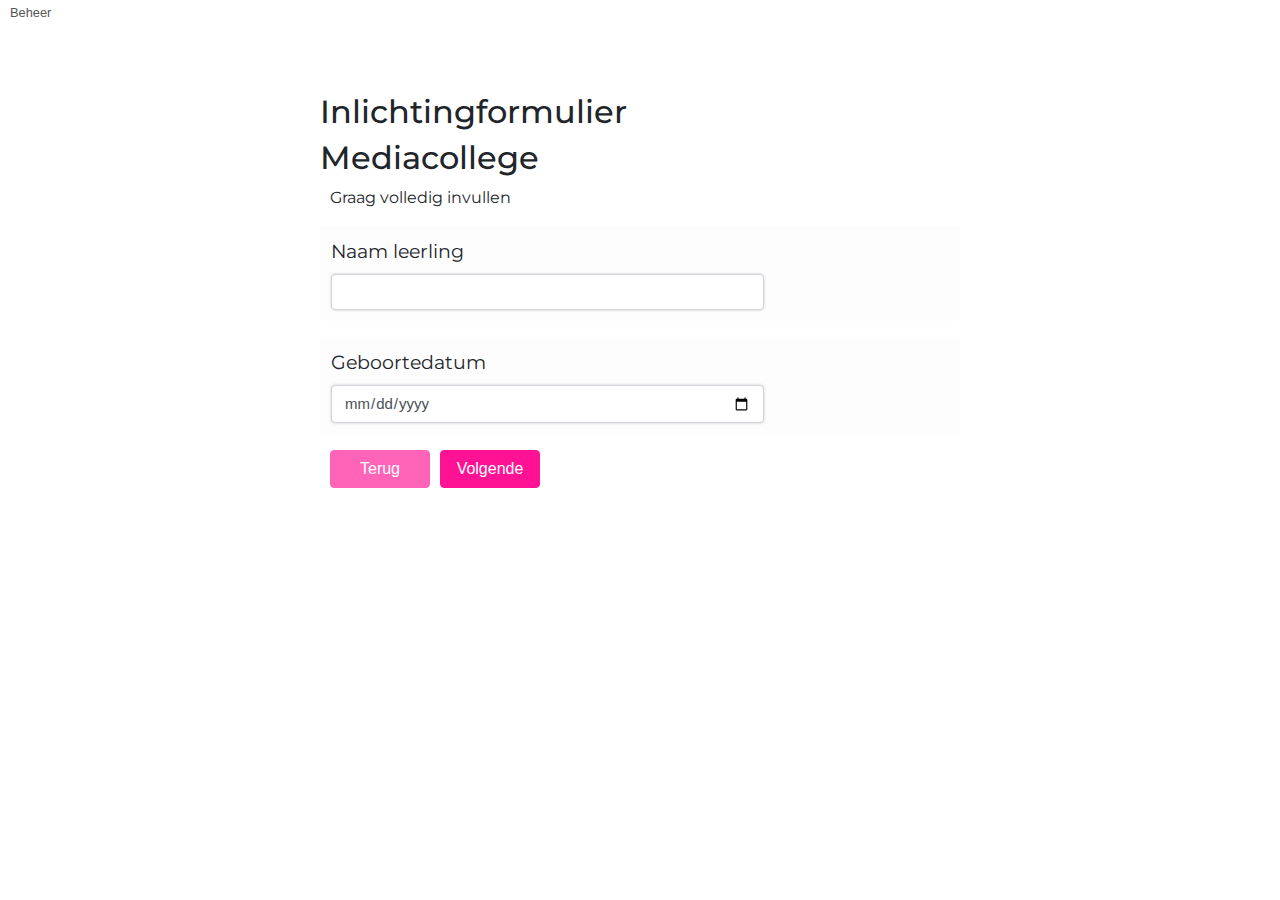
==== commit 25b0ba02: "Update v.5" ====
--- a/index.html
+++ b/index.html
@@ -12,7 +12,7 @@
     <title>Inlichtingformulier schooljaar 2018-2019</title>
 </head>
         <small id="adminLink">
-            <a id="adminLink" href="/admin.html">Beheer</a>
+            <a id="adminLink" href="/login.html">Beheer</a>
         </small>
 <body>
     <div class="container-main">
@@ -20,7 +20,8 @@
         <div class="main who hidden">
             <div class="studentform">
                 <div class="form-toptext">
-                    <h1>Inlichtingformulier schooljaar 2018-2019</h1>
+                    <h1>Inlichtingformulier</h1> 
+                    <h2>Mediacollege</h2>
                     <p>Graag volledig invullen</p>
                 </div>
                 <form id="whoForm">
@@ -48,7 +49,7 @@
 
                 <form id="educationForm">
                     <div class="form-group">
-                        <label for="studentEducation">Opleiding:</label>
+                        <label for="studentEducation">Opleiding</label>
                         <select class="form-control" id="studentEducation" name="studentEducation">
                             <option value="">...</option>
                             <option value="1">VMBO</option>
@@ -63,8 +64,8 @@
                 <div class="vmbo hidden">
                     <form id="vmboForm">
                         <div class="form-group">
-                            <label for="studentLevel">Niveau:</label>
-                            <select name="vmboLevel" class="form-control" id="level">
+                            <label for="vmboLevel">Niveau</label>
+                            <select name="vmboLevel" class="form-control" id="vmboLevel">
                                 <option value="">...</option>
                                 <option value="1">BB</option>
                                 <option value="2">KB</option>
@@ -72,10 +73,18 @@
                                 <option value="4">TL</option>
                                 <option value="5">LWT</option>
                             </select>
-                            <div id="levelError">
-                                <label for="plusLwoo">+ LWOO</label>
-                                <input type="checkbox" id="plusLwoo">
-                            </div>
+                        </div>
+
+                        <div class="form-group">    
+                            <label for="lwoo">LWOO</label>
+                            <select name="lwoo" class="form-control" id="lwoo">
+                                <option value="">...</option>
+                                <option value="1">Nee</option>
+                                <option value="2">Ja</option>
+                            </select>
+                        </div>
+
+                        <div class="form-group">
                             <label for="studentSector">Sector</label>
                             <select name="vmboSector" class="form-control" id="sector">
                                 <option value="">...</option>
@@ -88,17 +97,15 @@
 
                         <div class="form-group" id="mviYesOrNo">
                             <label for="mviStudent"> Heeft de leerling een keuzevak MVI gedaan?</label>
-                            <div class="custom-control custom-radio custom-control-inline">
-                                <input type="radio" id="mviYes" name="mviYesOrNo" value="1" class="custom-control-input">
-                                <label class="custom-control-label" for="mviYes">Nee</label>
-                            </div>
-                            <div id="mviError" class="custom-control custom-radio custom-control-inline">
-                                <input type="radio" id="mviNo" name="mviYesOrNo" value="2" class="custom-control-input">
-                                <label class="custom-control-label" for="mviNo">Ja,</label>
-                            </div>
+                            <select name="mviYesOrNo" class="form-control" id="mviChoice">
+                                <option value="">...</option>
+                                <option value="1">Nee</option>
+                                <option value="2">Ja</option>
+                            </select>
+                            
                             <div class="mviIfYes hidden" id="ifYes" class="form-group">
-                                <label for="nameStudent">zo ja, welke :</label>
-                                <input type="text" class="form-control" id="mviIfYes" placeholder="">
+                                <label for="nameStudent"></label>
+                                <input type="text" name="mviIfYes" class="form-control" id="mviIfYes" placeholder="Keuzevak..">
                             </div>
                         </div>
 
@@ -114,68 +121,86 @@
                 </div>
 
                 <div class="havo hidden">
-                    <form>
-                        <div class="form-group">
-                            <label for="nameStudent">Diploma behaald / te behalen op:</label>
+                    <form id="havoForm">
+                        <div class="form-group">
+                            <label for="studentDiplomaHavo">Diploma behaald / te behalen op:</label>
                             <input type="date" class="form-control" id="studentDiplomaHavo" placeholder="datum">
+                        </div>
+
+                        <div class="form-group">
+                           <label for="transitionHavo">Overgangsbewijs van leerjaar:</label>
+                           <select class="form-control" name="transitionHavo" id="transitionYearHavo">
+                               <option value="">...</option>
+                               <option value="1">3 naar 4</option>
+                               <option value="2">4 naar 5</option>
+                           </select>
                         </div>
                     </form>
                     <footer class="footer-flex">
                         <button type="button" class="education-button-back btn">Terug</button>
-                        <button type="button" class="education-button-next btn right">Volgende</button>
+                        <button type="button" id="havoButton" class="education-button-next btn right">Volgende</button>
                     </footer>
                 </div>
 
                 <div class="vwo hidden">
-                    <form>
+                    <form id="vwoForm">
                         <div class="form-group">
                             <label for="nameStudent">Diploma behaald / te behalen op:</label>
                             <input type="date" class="form-control" id="studentDiplomaVwo" placeholder="datum">
                         </div>
+
+                        <div class="form-group">
+                            <label for="transitionVwo">Overgangsbewijs van leerjaar:</label>
+                            <select class="form-control" name="transitionVwo" id="transitionYearVwo">
+                                <option value="">...</option>
+                                <option value="1">3 naar 4</option>
+                                <option value="2">4 naar 5</option>
+                            </select>
+                        </div>
                     </form>
                     <footer class="footer-flex">
                         <button type="button" class="education-button-back btn">Terug</button>
-                        <button type="button" class="education-button-next btn right">Volgende</button>
+                        <button type="button" id="vwoButton" class="education-button-next btn right">Volgende</button>
                     </footer>
                 </div>
 
                 <div class="mbo hidden">
-                    <form>
-                        <div class="form-group">
-                            <label for="studentEducation">Opleidingsniveau:</label>
-                            <select class="form-control" id="studentEducationLevel">
-                                <option selected>...</option>
-                                <option>1</option>
-                                <option>2</option>
-                                <option>3</option>
-                                <option>4</option>
-                            </select>
-                        </div>
-                        <div class="form-group">
-                            <label for="studentEducation">Leerweg:</label>
-                            <select class="form-control" id="studentEducationRoad">
-                                <option selected>...</option>
-                                <option>BOL</option>
-                                <option>BBL</option>
+                    <form id="mboForm">
+                        <div class="form-group">
+                            <label for="studentEducation">Opleidingsniveau</label>
+                            <select class="form-control" name="studentEducationLevel" id="studentEducationLevelValue">
+                                <option value="">...</option>
+                                <option value="1">1</option>
+                                <option value="2">2</option>
+                                <option value="3">3</option>
+                                <option value="4">4</option>
+                            </select>
+                        </div>
+                        <div class="form-group">
+                            <label for="studentEducation">Leerweg</label>
+                            <select class="form-control" id="studentEducationRoadchoice"  name="studentEducationRoad">
+                                <option value="">...</option>
+                                <option value="1">BOL</option>
+                                <option value="2">BBL</option>
                             </select>
                         </div>
                     </form>
                     <footer class="footer-flex">
                         <button type="button" class="education-button-back btn">Terug</button>
-                        <button type="button" class="education-button-next btn right">Volgende</button>
+                        <button type="button" id="mboButton" class="education-button-next btn right">Volgende</button>
                     </footer>
                 </div>
 
                 <div class="other hidden">
-                    <form>
+                    <form id="otherForm">
                         <div class="form-group">
                             <label for="studentEducation">Andere opleiding:</label>
-                            <input type="text" class="form-control" id="studentEducationOther" placeholder="">
+                            <input type="text" class="form-control" id="studentEducationOther" name="studentEducationOther" placeholder="">
                         </div>
                     </form>
                     <footer class="footer-flex">
                         <button type="button" class="education-button-back btn">Terug</button>
-                        <button type="button" class="education-button-next btn right">Volgende</button>
+                        <button type="button" id="otherButton" class="education-button-next btn right">Volgende</button>
                     </footer>
                 </div>
             </div>
@@ -188,7 +213,7 @@
                         <h2>Hoe is uw indruk op school over de leerling?</h2>
                         <h4>Werkhouding</h4>
                     </div>
-                    <form>
+                    <form id="postureForm">
                         <div class="form-group">
                             <p>
                                 <strong>Concentratie:</strong>
@@ -214,7 +239,7 @@
 
                         <div class="form-group">
                             <p>
-                                <strong>Werktempo:</strong>
+                                <strong>Werktempo</strong>
                             </p>
                             <div class="custom-control custom-radio custom-control-inline">
                                 <input type="radio" id="postureTempo1" name="studentPostureTempo" class="custom-control-input">
@@ -237,7 +262,7 @@
 
                         <div class="form-group">
                             <p>
-                                <strong>Zelfstandig werken in de klas:</strong>
+                                <strong>Zelfstandig werken in de klas</strong>
                             </p>
                             <div class="custom-control custom-radio custom-control-inline">
                                 <input type="radio" id="postureSelf1" name="studentPostureSelf" class="custom-control-input">
@@ -270,10 +295,10 @@
                         <h2>Hoe is uw indruk op school over de leerling?</h2>
                         <h4>Instelling</h4>
                     </div>
-                    <form>
-                        <div class="form-group">
-                            <p>
-                                <strong>Motivatie:</strong>
+                    <form id="attitudeForm">
+                        <div class="form-group">
+                            <p>
+                                <strong>Motivatie</strong>
                             </p>
                             <div class="custom-control custom-radio custom-control-inline">
                                 <input type="radio" id="attitudeMotiv1" name="studentAttitudeMotiv" class="custom-control-input">
@@ -295,7 +320,7 @@
 
                         <div class="form-group">
                             <p>
-                                <strong>Doorzettingsvermogen:</strong>
+                                <strong>Doorzettingsvermogen</strong>
                             </p>
                             <div class="custom-control custom-radio custom-control-inline">
                                 <input type="radio" id="attitudeEndur1" name="studentAttitudeEndur" class="custom-control-input">
@@ -327,10 +352,10 @@
                         <h2>Hoe is uw indruk op school over de leerling?</h2>
                         <h4>Vaardigheden</h4>
                     </div>
-                    <form>
-                        <div class="form-group">
-                            <p>
-                                <strong>Communicatieve vaardigheden:</strong>
+                    <form id="skillsForm">
+                        <div class="form-group">
+                            <p>
+                                <strong>Communicatieve vaardigheden</strong>
                             </p>
                             <div class="custom-control custom-radio custom-control-inline">
                                 <input type="radio" id="skillsCom1" name="studentSkillsCom" class="custom-control-input">
@@ -342,7 +367,7 @@
                             </div>
                             <div class="custom-control custom-radio custom-control-inline">
                                 <input type="radio" id="skillsCom3" name="studentSkillsCom" class="custom-control-input">
-                                <label class="custom-control-label" for="vCom3">Zwak</label>
+                                <label class="custom-control-label" for="skillsCom3">Zwak</label>
                             </div>
                             <div class="custom-control custom-radio custom-control-inline">
                                 <input type="radio" id="skillsCom4" name="studentSkillsCom" class="custom-control-input">
@@ -352,7 +377,7 @@
 
                         <div class="form-group">
                             <p>
-                                <strong>Sociale vaardigheden:</strong>
+                                <strong>Sociale vaardigheden</strong>
                             </p>
                             <div class="custom-control custom-radio custom-control-inline">
                                 <input type="radio" id="skillSocial1" name="studentSkillsSocial" class="custom-control-input">
@@ -549,13 +574,13 @@
         <div id="snackbar">Het formulier is verstuurt</div>
 
     </div>
+    <script src="https://code.jquery.com/jquery-3.3.1.min.js" integrity="sha256-FgpCb/KJQlLNfOu91ta32o/NMZxltwRo8QtmkMRdAu8=" crossorigin="anonymous"></script>
     <script src="https://code.jquery.com/jquery-3.2.1.slim.min.js" integrity="sha384-KJ3o2DKtIkvYIK3UENzmM7KCkRr/rE9/Qpg6aAZGJwFDMVNA/GpGFF93hXpG5KkN"
         crossorigin="anonymous"></script>
     <script src="https://cdnjs.cloudflare.com/ajax/libs/popper.js/1.12.9/umd/popper.min.js" integrity="sha384-ApNbgh9B+Y1QKtv3Rn7W3mgPxhU9K/ScQsAP7hUibX39j7fakFPskvXusvfa0b4Q"
         crossorigin="anonymous"></script>
     <script src="https://maxcdn.bootstrapcdn.com/bootstrap/4.0.0/js/bootstrap.min.js" integrity="sha384-JZR6Spejh4U02d8jOt6vLEHfe/JQGiRRSQQxSfFWpi1MquVdAyjUar5+76PVCmYl"
         crossorigin="anonymous"></script>
-    <script src="jquery-3.2.1.js"></script>
     <script src="jquery.validate.js"></script>
     <script src="script/next.js"></script>
     <script src="script/previous.js"></script>
--- a/style/less/studentform.css
+++ b/style/less/studentform.css
@@ -7,12 +7,17 @@
 }
 html h1 {
   font-family: 'Montserrat', sans-serif;
-  font-size: 2.3rem;
+  font-size: 2rem;
 }
 html h2 {
   font-family: 'Montserrat', sans-serif;
   font-size: 2rem;
 }
+@media (max-width: 768px) {
+  html h2 {
+    font-size: 1.5rem;
+  }
+}
 html h4 {
   font-family: 'Montserrat', sans-serif;
   font-size: 1.4rem;
@@ -20,10 +25,23 @@
 html label {
   font-family: 'Montserrat', sans-serif;
   font-size: 1.2rem;
+}
+@media (max-width: 768px) {
+  html label {
+    font-size: 1rem;
+  }
+}
+body {
+  height: 100%;
+}
+@media (max-width: 768px) {
+  body {
+    padding: 5px;
+  }
 }
 .main {
   margin: 5px auto 5px auto;
-  width: 40%;
+  width: 50%;
 }
 .main button,
 .main button:hover,
@@ -40,11 +58,12 @@
   font-size: 15px;
   box-shadow: inset 1px 1px 3px rgba(0, 0, 0, 0.01), 0px 0px 3px rgba(0, 0, 0, 0.2);
   background: white;
-  width: 50%;
+  width: 70%;
 }
 @media (max-width: 768px) {
   .main {
-    width: 100%;
+    width: 90%;
+    margin: 0 auto;
     border: none;
     min-height: 0;
     box-shadow: none;
@@ -74,15 +93,38 @@
 .footer-flex .right {
   margin-left: 10px;
 }
+@media (max-width: 768px) {
+  .footer-flex {
+    padding-left: 15%;
+  }
+  .footer-flex .right {
+    margin-left: 10px;
+  }
+}
 .studentform {
-  padding-top: 15%;
+  padding-top: 10%;
   position: relative;
+}
+@media (max-width: 768px) {
+  .studentform {
+    padding-top: 8%;
+  }
 }
 .form-toptext {
   margin-bottom: 10px;
 }
 .form-toptext p {
   padding-left: 10px;
+}
+@media (max-width: 768px) {
+  .form-toptext {
+    margin: 0 auto;
+    width: 80%;
+    padding-left: 16px;
+  }
+  .form-toptext p {
+    padding-left: 0;
+  }
 }
 .form-group {
   padding: 10px;
@@ -90,12 +132,22 @@
   border-radius: 4px;
   background-color: #fbfbfb9c;
 }
+@media (max-width: 768px) {
+  .form-group {
+    padding-left: 15%;
+  }
+}
 .hidden {
   display: none;
 }
 label[class=error] {
   color: #FF1293;
   font-size: 0.95rem;
+  position: absolute;
+  min-width: 150px;
+}
+.main.impression label[class=error] {
+  margin-top: 30px;
 }
 #snackbar {
   font-family: 'Montserrat', sans-serif;
@@ -158,3 +210,14 @@
     opacity: 0;
   }
 }
+.main-admin {
+  padding-top: 5%;
+  margin: 0 auto;
+  width: 75%;
+}
+.main-admin select {
+  min-width: 100px;
+}
+.main-admin a {
+  color: #555555;
+}
